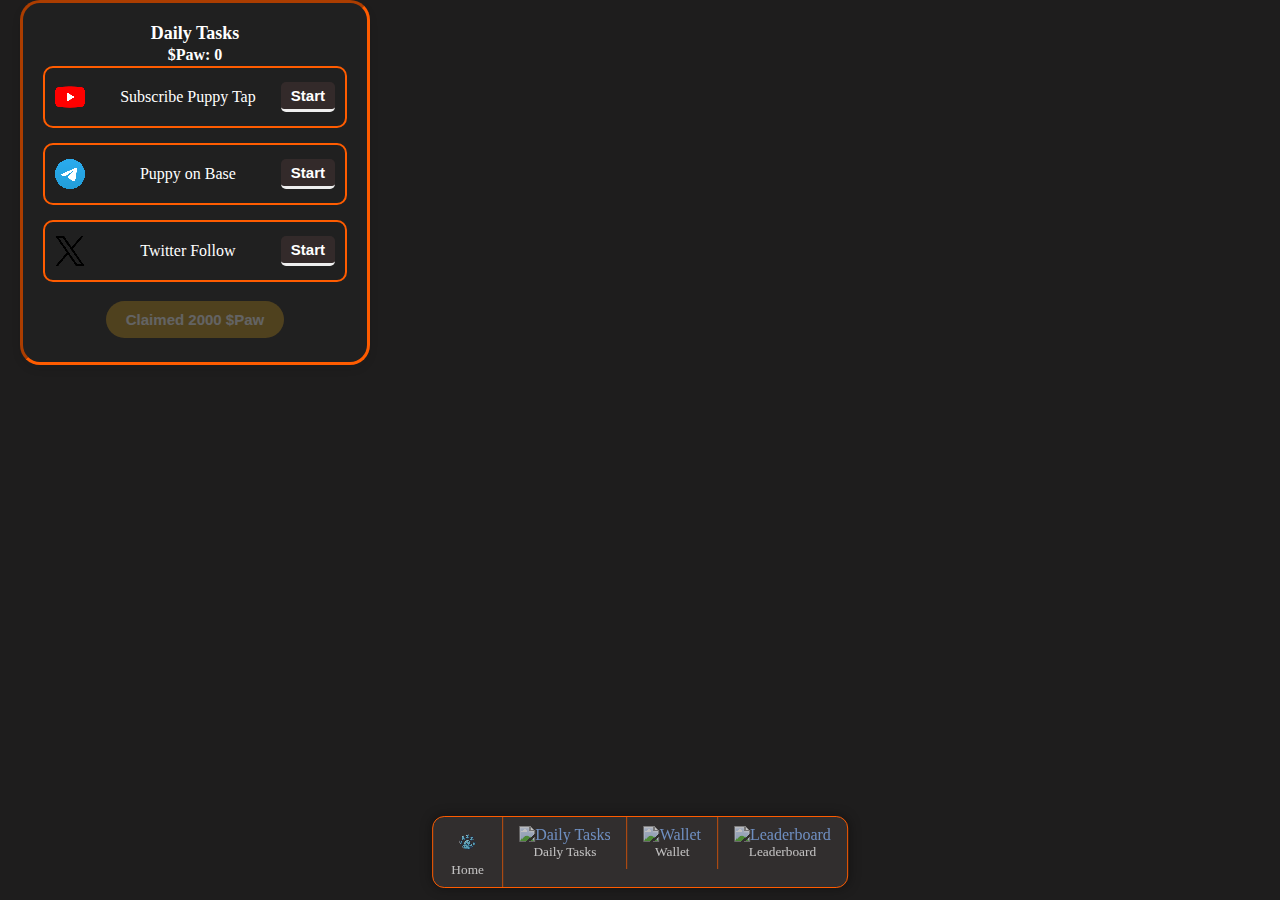
==== daily_tasks.html @ 28fc5067 "added pages" ====
<!DOCTYPE html>
<html lang="en">
<head>
    <meta charset="UTF-8">
    <meta http-equiv="X-UA-Compatible" content="IE=edge">
    <meta name="viewport" content="width=device-width, initial-scale=1.0">
    <title>Daily Tasks</title>
    <link rel="stylesheet" type="text/css" href="puppy_clicker.css">
    <link rel="stylesheet" type="text/css" href="themes.css">
</head>
<body>
    <!-- Game navigation -->
    <nav id="game_nav" class="flex">
        <a href="index.html#home">
            <figure>
                <img src="./assets/icons/pixel_puppy_white.png" alt="Play" class="invert_alt">
                <figcaption>Home</figcaption>
            </figure>
        </a>
        <a href="daily_tasks.html">
            <figure>
                <img src="./assets/icons/tasks.png" alt="Daily Tasks" class="invert_alt">
                <figcaption>Daily Tasks</figcaption>
            </figure>
        </a>
        <a href="wallet.html">
            <figure>
                <img src="./assets/icons/wallet.png" alt="Wallet" class="invert_alt">
                <figcaption>Wallet</figcaption>
            </figure>
        </a>
        <a href="leaderboard.html">
            <figure>
                <img src="./assets/icons/leaderboard.png" alt="Leaderboard" class="invert_alt">
                <figcaption>Leaderboard</figcaption>
            </figure>
        </a>
    </nav>

    <!-- Daily Tasks Section -->
    <section id="daily-tasks">
        <div class="dialog">
            <div class="dialog-header">Daily Tasks</div>
            <div class="reward-balance">$Paw: <span id="reward-balance">0</span></div>
            <div class="task" id="task-yt-sub">
                <img src="./assets/youtube.png" alt="YouTube">
                <span>Subscribe Puppy Tap</span>
                <button onclick="startTask('task-yt-sub', 'https://www.youtube.com/@PuppyTapOnBase')">Start</button>
            </div>
            <div class="task" id="task-telegram">
                <img src="./assets/telegram.png" alt="Telegram">
                <span>Puppy on Base </span>
                <button onclick="startTask('task-telegram', 'https://t.me/PuppyTapAnnouncements')">Start</button>
            </div>
            <div class="task" id="task-twitter">
                <img src="./assets/twitter.png" alt="Twitter">
                <span>Twitter Follow</span>
                <button onclick="startTask('task-twitter', 'https://x.com/Puppy_On_Base')">Start</button>
            </div>
            <button id="claim-reward" disabled onclick="claimReward()">Claimed 2000 $Paw</button>
        </div>
    </section>
</body>
</html>
---- puppy_clicker.css ----
/* Google fonts */
@import url('https://fonts.googleapis.com/css2?family=Anton&display=swap');
@import url('https://fonts.googleapis.com/css2?family=Rowdies&family=Ubuntu+Mono:wght@400;700&display=swap');

/* @font-face kit by Fonts2u (https://fonts2u.com) */
/* From https://fonts2u.com/minecraft-regular.font */
@font-face {
    font-family: "Minecraft Regular";
    src: url("./assets/fonts/1_Minecraft-Regular.eot?") format("eot"),
         url("./assets/fonts/1_Minecraft-Regular.woff") format("woff"),
         url("./assets/fonts/1_Minecraft-Regular.ttf") format("truetype"),
         url("./assets/fonts/1_Minecraft-Regular.svg#Minecraft-Regular") format("svg");
    font-weight: normal;
    font-style: normal;
}

/* Variables */
:root {
    /* Text */
    --text: rgb(255, 255, 255);
    --secondary-text: #c4c4c4;
    --text-inverted: black;
    --link: rgb(137, 184, 255);

    /* Font */
    --font: Cambria, Cochin, Georgia, Times, 'Times New Roman', serif;
    --font-click: 'Anton', Impact, Haettenschweiler, 'Arial Narrow Bold', sans-serif;
    --font-button: Arial, Helvetica, sans-serif;
    --font-x: 'Gill Sans', 'Gill Sans MT', Calibri, 'Trebuchet MS', sans-serif;

    /* Button */
    --button-color:     rgb(255, 105, 0);
    --button-bg:        transparent;

    /* Backgrounds */
    --bg:               #1e1d1d;
    --bg-lighter:       #312e2e;
    --bg-popup:         #353535;
    --bg-darker:        #1f1d1d;
    --border-color:     #ff5c00;
    /* --main-shop-hover:  #222020; */
    
    /* Semi-transparent */
    --classic-tooltip-bg:rgba(0, 0, 0, 0.8);
    --locked-bg:         rgba(0, 0, 0, 0.15);
    --backdrop-color:    rgba(0, 0, 0, 0.5);

    /* Tri-pane colors */
    --alt-bg:           #4e3f34;
    --alt-bg-darker:    #42362d;
    --alt-bg-darkest:   #352a22;
    --alt-bg-lighter:   #635145;

    /* Misc */
    --progress-light:   lightgreen;
    --progress-dark:    rgb(75, 192, 75);
    --gray:             gray;
    --color-cash:       goldenrod;
    --generic-blue:     #518ed4;
    --golden-puppy:    #fae100;
    --warning-red:      rgb(255, 65, 65);

    /* --one: #cd72da;
    --two: #fffd89;
    --three: white;
    --four: white; */
}

/* Scrollbar */
::-webkit-scrollbar {
	width: 16px;
}
::-webkit-scrollbar-track {
	border-radius: 10px;
	background-color: var(--bg);
}
::-webkit-scrollbar-thumb {
	border-radius: 10px;
	background-color: var(--border-color);
    /* Fake margins from https://stackoverflow.com/a/45420691/11039898 */
    box-shadow: inset 0 0 10px 10px var(--border-color);
    border: 3px solid var(--bg);
}

/* Universal */
* {box-sizing: border-box;}
body {
    font-family: var(--font);
    background-color: var(--bg);
    color: var(--text);
    

    margin: 0;
    padding: 0;
}

p {margin: 0;}
a {color: var(--link);}
a:hover {filter: brightness(120%);}
h2, h3 { margin: 0; }
h4 { margin: 10px 0 0 0; }
hr {
    border: none;
    height: 1px;
    background-color: var(--border-color);
}
img {
    user-select: none;
    -webkit-user-select: none;
    -webkit-user-drag: none;

    touch-action: manipulation;
    image-rendering: pixelated;
    object-fit: cover;
}

/* Shorthand classes */
.flex {display: flex;}
.flex_1 {flex: 1;}
.justify_center {justify-content: center;}
.half_width {width: 50% !important;}
.full_width {width: 100% !important;}
.overflow_hidden {overflow: hidden !important;}
.center { text-align: center; }
.bold { font-weight: bold; }
.unbold { font-weight: unset; }
.underline { text-decoration: underline !important; }
.bright_200 { filter: brightness(200%); }
.no_border { border: none !important; }
.render_pixelated { image-rendering: pixelated !important; }
.opacity0 {opacity: 0 !important;}
.position_absolute { position: absolute !important; }
.position_unset { position: unset !important; }
.transition_none { transition: none !important; }
.pointer {cursor: pointer;}

.anchor_offset {
    display: block;
    position: relative;
    top: -96px;
    visibility: hidden;
}

/* Hide/unhide */
.hidden { visibility: hidden !important; }
.visible { visibility: visible !important; }
.remove {
    visibility: hidden !important;
    position: absolute !important;
    overflow: hidden !important;
    pointer-events: none !important;
    transform: translateY(-100%) !important;
}
.remove:not(.unremove) .achieve_grid .achievement_item { opacity: 0; }
.unremove {
    visibility: inherit !important;
    position: unset !important;
    overflow: hidden !important;
    transform: none !important;
    pointer-events: initial !important;
}

/* Show menus */
#overlay.show_dialog #dialog,
#overlay.show_theme #theme_menu,
#overlay.show_cosmetic #cosmetic_menu,
#overlay.show_prestige #prestige_menu,
/* #overlay.show_inventory #inventory_menu, */
#overlay.show_tips #tips_menu,
#overlay.show_keybinds #keybinds_menu,
#overlay.show_credits #credits
{ display: unset !important; }

/* Container */
#container {
    justify-content: center;
    flex-wrap: wrap;
    margin-top: 80px;
    min-height: 738px;
}

/* Input */
button {
    font-family: var(--font-button);
    background-color: var(--button-bg);
    color: var(--button-color);
    border: 2px solid var(--button-color);
    margin: 4px 0;

    font-weight: bold;
    font-size: 14pt;
    padding: 6px 12px;
    border-radius: 3px;
    cursor: pointer;

    transition-property: transform, background-color, color;
    transition-duration: 0.25s;

    vertical-align: middle;
    outline: none;
}
button:hover,
button:focus-visible {
    color: var(--text-inverted);
    background-color: var(--button-color);

    transform: translateY(-1px);
    box-shadow: 0 8px 16px rgba(0, 0, 0, 0.3);
}
button[disabled] {
    opacity: 0.3;
    cursor: not-allowed;
}
button[disabled]:hover,
button:focus-visible[disabled] {
    background-color: var(--button-bg);
    transform: none;
}
button:focus-visible[disabled] { outline: 1px solid -webkit-focus-ring-color; }

/* Button icon */
.button_icon {
    transform: translateY(2px);
    width: 15px;
    display: inline-block;
    image-rendering: unset;
}
button:hover:not(.tab) .button_icon:not(.invert),
button:focus-visible:not(.tab) .button_icon:not(.invert) { filter: invert() !important; }
button[disabled]:hover img { filter: none !important; }

/* Button colors */
.button_gold { --button-color: var(--golden-puppy); }
.button_red { --button-color: var(--warning-red); }
.button_orange { --button-color: orangered; }
.button_red:hover,
.button_red:focus-visible,
.button_orange:hover,
.button_orange:focus-visible { color: var(--text); }

/* Inputs */
input:not(input[type='checkbox']),
select {
    padding: 6px 10px;
    border-radius: 30px;
    border: none;
    font-size: 11pt;

    width: 100%;
    max-width: 240px;
}
select { cursor: pointer; }
textarea { border-radius: 4px; }

/* Fancy toggle */
/* fancy toggle goes here */
.link_styling {
    text-decoration: none;
    cursor: pointer;
}
.link_styling:hover {
    text-decoration: underline;
    color: var(--text);
}
.stat_collapse { margin-left: 22px; }
details[open] { margin-bottom: 12px; }
summary {
    cursor: pointer;
    padding: 4px;
    margin-left: -22px;
}
summary:hover { background-color: var(--border-color); }
.popup_box {
    background: var(--bg-popup);
    border: 1px solid var(--border-color);
    box-shadow: 2px 2px 12px rgba(0, 0, 0, 0.5);

    padding: 20px;
    border-radius: 12px;

    position: absolute;
    top: 50%;
    left: 50%;
    transform: translate(-50%, -50%);

    display: none;
}

/* Text Colors */
.secondary_text { color: var(--secondary-text); }
.white {color: var(--text) !important;}
.golden {color: var(--golden-puppy) !important;}
.color_red {color: var(--warning-red) !important;}
.color_cash { color: var(--color-cash); }

/* Background Colors (Toasts Usually) */
.background_error { border-color: var(--warning-red) !important; }
.background_white {
    background: white !important;
    border: 4px solid rgb(92, 92, 92) !important;
    color: black;
}
.background_red   { background: var(--warning-red) !important; }
.background_orange{ background: rgb(184, 94, 20) !important;     }
.background_gold {
    background: rgb(197, 145, 15) !important;
    border: 2px solid var(--golden-puppy) !important;
}
.background_green { background: rgb(113, 153, 80) !important; }
.background_cyan  { background: rgb(64, 111, 114) !important; }
.background_blue  { background: rgb(53, 72, 136) !important; }
.background_purple{ background: rgb(87, 61, 117) !important; }
.background_brown, .background_dirt { background: rgb(78, 63, 52) !important; }
/* Special Backgrounds */
.background_dirt { background-image: url(./assets/Dirt-Background.jpg) !important; }
.background_rgb {
    background: black !important;
    background: linear-gradient(110deg, rgba(190,0,0,1) 0%, rgba(144,70,0,1) 15%, rgba(149,145,0,1) 30%, rgba(18,149,0,1) 45%, rgba(0,132,140,1) 60%, rgba(0,17,139,1) 75%, rgba(70,0,124,1) 87%, rgba(140,35,124,1) 100%) !important;
}
.background_red,
.background_orange,
.background_green,
.background_cyan,
.background_blue,
.background_purple { border: 2px solid white !important; }

/* Always on top elements */
#bonusVisualArea,
#mouse_confetti {
    position: absolute;
    min-height: 100vh; width: 100%;
    top: 0; right: 0; left: 0;
    z-index: 300 !important;
    pointer-events: none !important;
    overflow: hidden;
}
.small_confetti {
    background-color: var(--text);
    position: absolute;
    transition: transform 200ms ease-out;
    pointer-events: none !important;
}
/* Animated tools */
#mouse_confetti img  {
    position: absolute;
    width: 45px;
    height: 45px;
    transition-property: transform, height, width;
    transition-duration: 0.5s;
    transition-timing-function: ease;
} 

/* Screenshake */
.screen_shake {
    animation: screen_shake 0.8s infinite ease;
    overflow-x: hidden;
}
.screen_shake .status_bar { transform: translateY(-80px); }
@keyframes screen_shake {
    0%   {transform: translate(0px, 0px);    }
    1%   {transform: translate(14px, 1px) ;  }
    10%  {transform: translate(-8px, -2px);  }
    20%  {transform: translate(9px, 4px);    }
    30%  {transform: translate(-4px, -5px) ; }
    40%  {transform: translate(6px, -2px);   }
    50%  {transform: translate(-6px, 1px);   }
    60%  {transform: translate(4px, 7px) ;   }
    70%  {transform: translate(-2px, -2px);  }
    80%  {transform: translate(3px, 4px);    }
    100% {transform: translate(0px, 0px);    }
}


/* Dialog Popup */
#overlay {
    height: 100vh;
    width: 100%;
    position: fixed;
    top: 0;
    left: 0;
    z-index: 200;
    visibility: hidden;
    backdrop-filter: blur(30px) saturate(20%);
}
#backdrop {
    height: 100vh;
    width: 100%;
    background: var(--backdrop-color);
    backdrop-filter: blur(30px);
    -webkit-backdrop-filter: blur(30px);
    z-index: 190;
}
#dialog { width: 420px; }
.dialog_animate { animation: dialog 0.25s ease-out; }
@keyframes dialog { from {transform: translate(-50%, calc(-50% + 20px));} }
#dialog button { width: 49%; }
#dialog h2, #dialog p {
    margin: 0;
    padding: 0;
    margin-bottom: 10px;
}
/* Daily task customize */
.dialog {
    background-color: #202020;
    border-radius: 20px;
    box-shadow: 0 4px 8px rgba(19, 18, 18, 0.1);
    max-width: 350px;
    padding: 20px;
    text-align: center;
    margin-left: 20px;
    margin-bottom: 5px;
    border-color: #ff5c00;
    border-style: inset;
  }
  
  .dialog-header {
    font-size: 18px;
    font-weight: bold;
    margin-bottom: 0px;
  }
  
  .task {
    display: flex;
    align-items: center;
    justify-content: space-between;
    margin-bottom: 15px;
    padding: 10px;
    border: 2px solid #ff5c00;
    border-radius: 10px;
  }
  
  .task img {
    width: 30px;
    height: 30px;
    margin-right: 10px;
  }
  
  .task button {
    background-color: #332a2a;
    color: #fff;
    border: none;
    border-radius: 5px;
    border-block-end-style: inset;
    font-size: 15px;
    padding: 5px 10px;
    cursor: pointer;
    transition: background-color 0.3s ease;
  }
  
  .task button:disabled {
    background-color: #cf8e16;
    cursor: not-allowed;
  }
  
  .task button.claim {
    background-color: #0c5b1f;
  }
  
  .reward-balance {
    margin-top: 2px;
    margin-bottom: 2px;
    font-size: 16px;
    font-weight: bold;
  }
  
  #claim-reward {
    background-color: #28a745;
    font-size: 15px;
    color: #fff;
    border: none;
    border-radius: 20px;
    padding: 10px 20px;
    cursor: pointer;
    transition: background-color 0.3s ease;
  }
  
  #claim-reward:disabled {
    background-color: #bd8d1c;
    cursor: not-allowed;
  }
  
/* Toasts */
#toast_container {
    margin-bottom: 0px;
    padding-top: 20px;
    padding-left: 2px;
    max-height: 100vh;

    position: fixed;
    z-index: 300;
    bottom: 0; right: 0;

    display: flex;
    flex-direction: column-reverse;
    overflow: auto;
}
.toast, #toasts_clear {
    background: var(--bg-popup);
    border: 1px solid var(--gray);
    box-shadow: 0px 4px 12px rgba(0, 0, 0, 0.5);

    width: 300px;
    min-width: fit-content;
    max-height: 400px;
    margin: 0 16px 8px auto;
    padding: 10px 16px;
    border-radius: 8px;

    position: relative;
    word-break: break-word;
    animation: toast 0.4s;
    pointer-events: initial;
}
#toasts_clear {
    cursor: pointer;
    padding: 6px 24px;
    width: 112px;
    margin-left: auto;
    border-radius: 100px;

    visibility: hidden;
    transition: filter 0.1s;
}
#toasts_clear:hover {
    filter: brightness(125%);
    text-decoration: underline;
}
.toast_out {
    animation: toast_out 0.25s forwards !important;
    pointer-events: none;
}
@keyframes toast { from {transform: translateY(20px); opacity: 0;} }
@keyframes toast_out { to {transform: translateY(-20px); opacity: 0;} }

/* Toast button */
.toast button { width: 100%; }
.main_bg_color { background-color: var(--bg); }
.toast_close {
    font-family: var(--font-x);
    padding: 10px;
    margin: 4px 4px 0 0;
    position: absolute;
    top: 0; right: 0;
    cursor: pointer;
    z-index: 10;
}
.toast_close:hover {
    color: var(--text);
    text-shadow: 0px 2px 5px rgba(255, 255, 255, 0.5);
}
.dialog_close {
    font-size: 24pt;
    position: static;
    margin: 0;
    padding: 0;
    width: 48px;
    padding-left: 14px;
    border-left: 1px solid var(--bg-darker);

}
.dialog_close:hover { filter: brightness(125%); }
.toast h3, .toast p {
    margin: 0;
    padding: 0;
    margin-bottom: 4px;
}

/* Achievement toast */
.toast.achievement_item {
    width: 300px;
    padding: 0;
    padding-right: 24px; 
    border-color: goldenrod;
    border-radius: 10px !important;
    margin-bottom: 16px;
}
.toast.achievement_item h3 {
    font-size: 16pt !important;
    padding-top: 2px;
}
.toast.achievement_item .rewards_list { width: 100%; }
.toast.achievement_item .reward:not(:last-of-type) { border-bottom: 1px solid var(--alt-bg-darkest); }

/* Theme/cosmetic switcher tab bar */
.switcher_bar {
    position: absolute;
    top: 0; left: 0;
    width: 100%;
}
.switcher_bar .tab {
    margin: 0;
    width: calc(50% - 24px);
    border-radius: 0;
    border: none;
    padding: 12px;
}
.switcher_bar .tab:hover {
    background-color: initial;
    color: var(--text);
    filter: brightness(125%);
}
.switcher_bar .tab:not(.activetab) {
    background-color: var(--bg);
    color: var(--gray);
}

/* Fancy Theme Switcher */
.fancy_switcher {
    width: 655px;
    max-width: 100%;
    height: 95%;
    overflow: hidden;

    padding: 0;
    padding-top: 48px;
    z-index: 200;
}
.fancy_list {
    overflow: auto;
    height: 100%;
    max-height: 77vh;
    padding: 8px 24px 24px;
}
h1.theme_menu_title {
    margin-top: 40px;
    margin-bottom: 10px;
    padding-left: 24px;
}
p.theme_menu_title {
    margin-bottom: 12px;
    padding-left: 24px;
}
.theme_preview {
    height: 80px;
    width: 80px;
    padding: 10px;
    image-rendering: pixelated;
}
.fancy_switcher h1 { margin: 4px 0 10px 0; }
.theme_item h3 {
    margin: 0;
    margin-top: 16px;
    padding-bottom: 4px;
}
.theme_item p { padding-bottom: 10px; }
.theme_menu p { margin: 0; }
.theme_item {
    border: 1px solid transparent;
    width: 100%;
    border-radius: 10px;
    background-color: var(--bg-darker);
    margin-bottom: 10px;
    padding-right: 84px; /* Leave room for checkbox */

    position: relative;
    cursor: pointer;
    transition: background-color 0.1s ease;
}
.theme_selected {
    outline: 2px solid var(--generic-blue);
    background-color: var(--bg);
}

/* Tooltips */
.tooltip_area:hover,
.tooltip_area:focus,
.tooltip_area:focus-visible,
.tooltip_area:focus-within { z-index: 3; }

.theme_item:hover,
.theme_item:focus,
.theme_item:focus-within,
.shop_item:hover,
.shop_item:focus,
.shop_item:focus-within,
.tooltip_area:hover .shop_item,
.tooltip_area:focus .shop_item,
.tooltip_area:focus-within .shop_item,
.shop_nav_item:hover,
.shop_nav_item:focus-visible {
    filter: brightness(110%);
    outline: 2px solid white;
    z-index: 3;
}
.theme_item:active, .tooltip_area:active .shop_item {
    filter: brightness(80%);
    outline: 2px solid white;
}

#themes_list .theme_preview { border-radius: 24px; }
.theme_checkbox {
    width: 60px;
    height: 60px;
    border: 2px solid var(--border-color);
    
    position: absolute;
    top: 50%;
    right: 16px;
    transform: translateY(-50%);
}
.theme_checkmark {
    width: 60px;
    height: 60px;
    padding: 10px;
}
body:not(.theme_light) .theme_checkmark { filter: invert(); }
#cosmetics_list { padding-bottom: 100px; }
#cosmetics_list details { box-shadow: inset 0 -4px 4px -4px var(--classic-tooltip-bg); }

/* Cosmetics Grid */
.cosmetics_grid {
    display: flex;
    flex-wrap: wrap;
}
/* dumb way to hide bundle checkmarks */
#bundle_cosmetics .theme_checkbox { visibility: hidden; }
.cosmetics_grid .theme_item {
    width: 80px;
    height: 80px;
    margin-right: 4px;
    display: unset;
    padding: 0; 
}
/* Checkbox */
.cosmetics_grid .theme_item .theme_checkbox {
    position: absolute;
    right: -8px;
    transform: translateY(-5px) scale(0.5, 0.5);
    background-color: var(--bg-darker);
}
.cosmetics_grid .theme_item.achievement_locked .theme_checkbox { visibility: hidden; }
/* Grid description */
.cosmetics_grid .theme_item .description {
    background-color: var(--classic-tooltip-bg);
    backdrop-filter: blur(10px);
    -webkit-backdrop-filter: blur(10px);
    border: 1px solid var(--border-color);
    opacity: 0;

    position: absolute;
    left: -3px;
    top: 105%;
    min-width: 280px;
    padding: 12px 16px;

    transition: opacity 0.2s;
    pointer-events: none;
    visibility: hidden;
}
.cosmetics_grid .theme_item.desc_fit .description { left: unset; right: -3px; }
.cosmetics_grid .theme_item .description h3 { margin-top: 0; margin-bottom: 2px; }

/* Hover */
.cosmetics_grid .theme_item:hover .description {
    visibility: visible;
    opacity: 1;
}


/* Keybinds */
#keybinds_menu {
    width: 800px;
    height: 95%;
    max-height: 800px;
    padding: 24px;
    overflow: auto;
}
#key_reset {
    position: absolute;
    top: 28px;
    right: 64px;
}
.generic_close {
    font-size: 24pt;
    top: 12px;
    right: 12px;
}
.key_column { margin-right: 16px; }
.key_column:last-of-type { margin-right: 0; }

/* Cosmetic category */
.fancy_switcher summary {
    transform: translateX(20px);
    padding-bottom: 8px;
    font-size: 14pt;
    font-weight: bolder;
}
.fancy_switcher details:not([open]) summary { color: var(--secondary-text); }

/* Number Popup */
.clickvisual {
    --text-outline: black;
    font-size: 24pt;
    font-family: var(--font-click);
    color: white;
    text-shadow: -1px -1px 0 var(--text-outline), 1px -1px 0 var(--text-outline), -1px 1px 0 var(--text-outline), 1px 1px 0 var(--text-outline);

    transform: translateX(-50%);
    position: absolute;
    z-index: 49;
    top: 0;
    left: 0;

    animation: clickBonus 1.25s linear forwards;
}
@keyframes clickBonus {
    0%   { transform: translateY(-20px) translateX(-60%); }
    10%  { opacity: 1; }
    100% { opacity: 0; transform: translateY(-90px) translateX(-60%); }
}
.clickvisual_falling {
    font-size: 28pt;
    z-index: 100;
    animation: anim_falling_popup 1.25s linear, clickBonus 1.25s linear forwards;
    filter: drop-shadow(0px 0px 4px rgb(255, 234, 190)) drop-shadow(0px 0px 8px black);
}
.clickvisual_cash {
    font-size: 28pt;
    z-index: 101;
    color: var(--color-cash);
    filter: drop-shadow(0px 0px 8px black);
}
.clickvisual_boost {
    /* --text-outline: rgb(47, 15, 78); */
    font-size: 18pt;
    filter: drop-shadow(0px 0px 10px rgba(196, 185, 255, 0.8)) drop-shadow(0px 0px 8px black);
}
@keyframes anim_falling_popup {
    0% { color: rgb(255, 255, 255); }
    20% { color: rgb(120, 127, 141); }
    40% { color: rgb(255, 255, 255); }
    100% { color: rgb(120, 127, 141); }
}

/* Hardmode */
.clickvisual_negative {
    color: var(--warning-red) !important;
    animation: clickBonusNegative 1.25s linear forwards;
}
@keyframes clickBonusNegative {
    0% { transform: translateY(-20px) translateX(-60%); }
    10% { opacity: 1; }
    100% { opacity: 0; transform: translateY(30px) translateX(-60%); }
}

/* Falling puppys */
.falling_puppy {
    width: 64px;
    height: 64px;
    padding: 12px 10px;
    box-sizing: unset;

    position: absolute;
    top: -72px;
    z-index: 98;

    filter: drop-shadow(8px 8px 4px rgba(0, 0, 0, 0.5));
    cursor: pointer;
    user-select: none;
    -webkit-user-select: none;
    -webkit-touch-callout: none;
    animation: falling_puppy 2.5s ease-in forwards;
}
@keyframes falling_puppy { to {transform: translateY(790px)} }
.falling_puppy.mirror:not(.falling_boost) {
    animation: falling_puppy_mirror 2.5s ease-in forwards;
    filter: drop-shadow(-8px 8px 4px rgba(0, 0, 0, 0.5)) !important;
}
@keyframes falling_puppy_mirror {
    0% { transform: scaleX(-1); }
    100% { transform: scaleX(-1) translateY(790px); }
}
.falling_boost {
    animation: falling_puppy 6s cubic-bezier(0.7, 0.8, 0.1, 0.2) forwards;
}


/* Status Bar */
.status_bar {
    width: 100%;
    position: fixed;
    top: 0;
    z-index: 99 !important;
    pointer-events: none;
}
.status_bar * { pointer-events: all; }
#main_icon {
    height: 32px;
    width: 32px;
    position: absolute;
    transform: translate(-38px, -6px);
}
.basic_info {
    background-color: var(--bg-lighter);
    border-bottom: 1px solid var(--border-color);

    width: 100%;
    padding: 8px 20px;
    padding-right: 50px;
    padding-left: 50px;

    position: relative;
    z-index: 99;
    user-select: none;
    -webkit-user-select: none;
    -webkit-user-drag: none;
}

/* Game Nav */
body.hide_nav #game_nav { display: none; }
#game_nav {
    position: fixed;
    bottom: 12px;
    left: 50%;
    transform: translateX(-50%);
    z-index: 99;

    background-color: var(--bg-lighter);
    border: 1px solid var(--border-color);
    border-radius: 12px;
    box-shadow: 0 0 12px rgba(0, 0, 0, 0.4);

    text-align: center;
    justify-content: center;
}
#game_nav > a { text-decoration: none; }
#game_nav > a > figure {
    min-width: 70px !important;
    padding: 1px 4px 5px;
    margin: 0;
    opacity: 0.7;
    cursor: pointer;
}
#game_nav > a > figure:hover { opacity: 1; background-color: var(--bg-lighter); }
#game_nav > a:not(a:last-of-type) > figure { border-right: 1px solid var(--border-color); }
#game_nav > a > figure > img {
    box-sizing: unset;
    width: 32px;
    height: 32px;
    padding: 8px 12px 2px;
}
#game_nav > a > figure > figcaption { margin-bottom: 4px; margin-top: -2px; color: var(--text); font-size: 10pt; }

/* Hover info */
.question_mark {
    color: var(--gray);
    font-weight: bolder;
    font-size: 10pt;
    cursor: help;
    padding: 6px;
    position: inherit;
}

/* Dropdown */
#info_dropdown {
    cursor: pointer;
    padding: 10px 12px 0 12px;
    height: 100%;
    border-left: 1px solid var(--border-color);

    position: absolute;
    top: 0;
    right: 0;
}
#info_dropdown:hover,
#info_dropdown:active,
#info_dropdown:focus { background-color: var(--border-color); }
#info_dropdown:focus { pointer-events: none; }
#info_dropdown svg { max-height: 36px; }
#info_dropdown .flex .menu_item { width: 119px; }
.hover_menu {
    position: absolute;
    z-index: -1;
    top: calc(100% - 1px);
    right: 0;

    background-color: var(--bg-lighter);
    border: 1px solid var(--border-color);
    border-top: none;

    min-width: 240px;

    transition-property: transform, opacity;
    transition-duration: 0.2s;
    transition-timing-function: ease;

    pointer-events: none;
    transform: translateY(-20px);
    opacity: 0;
}
.hover_menu * { pointer-events: none; }
/*#info_dropdown:hover .hover_menu,
#info_dropdown:active .hover_menu,*/
#info_dropdown:focus .hover_menu,
.hover_menu:hover,
.hover_menu:active,
.hover_menu:focus,
.hover_menu:focus-within {
    pointer-events: all;
    transform: translateY(0px);
    opacity: 1;
}
#info_dropdown:focus .hover_menu *,
.hover_menu:hover *,
.hover_menu:active *,
.hover_menu:focus *,
.hover_menu:focus-within * {
    pointer-events: all;
}
.menu_item {
    padding: 8px 12px 8px 36px;
    position: relative;
    text-align: left;
}
.hover_menu { box-shadow: 0px 12px 12px rgba(0, 0, 0, 0.2); }
.hover_menu a { text-decoration: none; }
.menu_item:hover {background-color: var(--border-color);}
.dropdown_img {
    image-rendering: unset;
    position: absolute;
    left: 9px;
    top: 9px;
    opacity: 0.6;
    width: 18px;
}
.menu_item:hover .dropdown_img { opacity: 1; }

.right_img {
    left: unset;
    right: 8px;
    width: 14px;
    height: 14px;
    margin-top: 3px;
}
.invert {filter: invert();}
.invert_alt { filter: none; }

.status_progress_bar {
    width: 100%;
    max-width: 400px;

    background-color: var(--bg-lighter);
    padding: 10px;
    border: 1px solid var(--border-color);
    border-top: none;
    border-radius: 0 0 10px 10px;

    margin: 0 auto;
    position: relative;
    z-index: 98;

    visibility: hidden;
}
.status_tidbit_in {
    visibility: visible !important;
    animation: main_progress_bar 0.25s forwards ease-out;
}
@keyframes main_progress_bar {
    0% { transform: translateY(-100%); }
    100% { transform: translateY(0%); }
}
.main_progress_image {
    position: absolute;
    left: 4px;
    top: 4px;
    width: 24px;
}
.status_progress {
    height: 10px;
    width: calc(100% - 24px);
    margin-left: auto;
    background-color: var(--bg-darker);
    border-radius: 10px;
    overflow: hidden;
}
#Tip { margin-left: auto; /* white-space: pre; */ }

/* Main */

/* Mini stats */
.mini_stats {
    color: var(--secondary-text);
    padding: 0 24px 12px;
    position: relative;
}
/* .mini_stats .row { justify-content: center; } */
.mini_stats p { text-align: center; }
.mini_stats .mini_item {
    width: 100%;
    min-height: 29px;
    padding: 4px 8px;
    margin-bottom: 6px;
    border: 1px solid transparent;
    border-radius: 6px;

    background-color: var(--bg-lighter);
    box-shadow: 0px 4px 12px rgb(0 0 0 / 20%);
    transition-property: color, border-color;
    transition-duration: 0.1s;
}
.mini_stats .mini_item:hover {
    color: var(--text);
    border-color: var(--border-color);
}
.mini_stats .mini_item:not(:last-child) { margin-right: 6px; }
.mini_stats .mini_item img {
    opacity: 0.8;
    vertical-align: text-bottom;
    margin-right: 5px;
    width: 16px;
    height: 16px;
}
.mini_stats .mini_item:hover img { opacity: 1; }
.mini_stats .mini_item .mini_number {
    color: var(--text);
    float: right;
}
.mini_stats .puppy_Count {
    color: var(--text);
    font-size: 20pt;
    text-align: center;
}

/* Left section */
#game_section {
    max-width: 388px;
    margin-right: 20px;
    box-shadow: 2px 2px 12px rgba(0, 0, 0, 0.3) inset;
    border-radius: 24px;
    height: fit-content;

    position: relative;
    overflow: hidden;
    background-color: var(--bg-darker);
}
.flash_cash { animation: flash_cash 2s ease-in; }
@keyframes flash_cash {
    from {
        color: var(--color-cash);
        border-color: var(--color-cash);
        filter: drop-shadow(0 0 2px var(--color-cash));
    }
}
.flash_white { animation: flash_white 4s ease-in; }
@keyframes flash_white {
    from { 
        color: white;
        border-color: white;
        filter: drop-shadow(0 0 2px white);
    }
}

/* puppy here is where you can change the clicker image size*/
#main_puppy {
    object-fit: contain;
    width: 382px;
    height: 240px;
    margin: bottom 20px;
    cursor: pointer;
    filter: drop-shadow(12px 12px 5px rgba(0, 0, 0, 0.3));
    image-rendering: unset;
    user-select: none;
    -webkit-user-select: none;
    -webkit-touch-callout: none;
    touch-action: none;

    /* Click animation */
    transition-property: transform, filter;
    transition-duration: 0.1s;
    transition-timing-function: linear;
}
#main_puppy:active {
    transform: scale(0.96,0.96);
    filter: drop-shadow(4px 4px 2px rgba(0, 0, 0, 0.3))
            brightness(85%)
            saturate(100%);
}

/* Lower game section */
.home_lower {
    position: relative;
}
.game_panel {
    position: absolute;
    inset: 9px;
    top: 0;
    z-index: 1;

    padding: 12px 24px;
    background-color: var(--bg-lighter);
    border: 1px solid var(--border-color);
    border-radius: 17px;
    box-shadow: 2px 2px 9px rgba(0, 0, 0, 0.35);

    animation: game_panel 0.5s cubic-bezier(0.645, 0.045, 0.355, 1) forwards;
}
@keyframes game_panel {
    from {
        transform: translateY(16px);
        filter: brightness(50%) opacity(0);
    }
}
.game_panel .toast_close {
    font-weight: 900;
}

/* Main buttons */
.main_buttons { justify-content: center; }
.main_button_item {
    width: 43px;
    height: 43px;
    padding: 0;
}
.main_button_item:not(:last-of-type) {
    margin-right: 8px;
}
.main_button_img {
    width: 26px;
    height: 26px;
    transform: translateY(1px);
    transition: filter 0.25s ;
}
.main_button_item:hover .main_button_img { filter: invert(); }

/* Glowing button */
.main_button_item.glowing {
    box-shadow: 0 0 8px rgba(255, 249, 169, 0.05);
    animation: glowing 3s infinite alternate linear;
}
.main_button_item.glowing img {
    animation: bobbing 2s infinite alternate ease-in;
}
@keyframes bobbing {
    from { transform: translateY(-1px); }
    to   { transform: translateY(2px); }
}
/* Prestige */
#prestige-section {
    padding-bottom: 20px;
    visibility: hidden;

    justify-content: center;
}
.characterbox.glowing {
    filter: drop-shadow(0 0 4px rgba(255, 229, 145, 0.6));
}


/* Right section */
.character_column p {
    max-width: 356px;
}

/* Characters */
.box {
    background: var(--bg-lighter);
    border: 3px solid var(--bg-lighter);
    box-shadow: 0px 4px 8px rgba(0, 0, 0, 0.3);
    border-radius: 10px;

    width: 362px;
    max-width: 100%;
    margin: 0px;
    margin-bottom: 7px;
    margin-right: 10px;
    margin-left: 20px;

    position: relative;
    z-index: 5;

    outline: transparent;
    transition-property: box-shadow, border, background-color, outline;
    transition-duration: 0.15s;

    transform: perspective(800px);
}
.character_name { color: var(--text); }
.characterbox:hover .character_name { text-decoration: underline; }
.characterbox.char_anim:not(.show_info) { animation: char_unlock 0.5s ease; }
@keyframes char_unlock {
    from {
        opacity: 0;
        transform: translateY(-10px) rotateX(490deg);
    }
}
.bottom {
    padding-top: 2px;
    background: var(--bg);
    border-end-start-radius: 10px;
    border-end-end-radius: 10px;
}

/* Powers */
#powers_container {
    font-size: 12pt;
    user-select: none;
    -webkit-user-select: none;
}
#powers_container:hover {
    z-index: 11;
}
#boosts {
    flex-wrap: wrap;
}
.power_item {
    background-color: var(--bg);
    box-shadow: 0 0 12px rgb(0 0 0 / 30%) inset;
    text-align: center;
    width: max-content;

    padding: 4px 8px;
    border-radius: 8px;

    display: inline-block;
}
.power_item:hover,
.power_item:focus-visible {
    box-shadow: none;
    z-index: 1;
}
.power_item:not(#multibuy) { padding-left: 32px; }
.power_item:not(:last-of-type) { margin-right: 5px; }
.power_item img {
    width: 24px;
    height: 24px;
    position: absolute;
    transform: translate(-28px, -3px);

    cursor: pointer;
}
.power_item .shop_tooltip {
    width: max-content;
    text-align: left;
}
.power_item img:hover,
.power_item img:focus-visible {
    content: url('./assets/icons/close_x.png');
}
.boost_multiplier {
    padding-right: 7px;
    margin-right: 2px;
    border-right: 1px solid var(--border-color);
}
#multibuy { min-width: 54px; }
#powers_container .mb_vr {
    padding-right: 5px;
    margin-right: 5px;
    border-right: 1px solid var(--bg-darker);
}

/* Character bio */
.characterbox:hover,
.characterbox:focus-visible,
.characterbox.show_info {
    outline: 1px solid #4b4747;
    z-index: 11;
}
.characterbox.show_info {
    position: fixed;
    top: 50%;
    left: 50%;
    transform: translate(-362px, -50%);
    z-index: 201;
}
.characterbox.show_info .shop_bottom:not(#charles_shop) {
    height: 560px;
    max-height: calc(100vh - 100px);
}
.characterbox .char_info {
    width: 100%;
    max-width: 362px;
    height: fit-content;
    min-height: 100%;
    
    padding: 12px 24px;
    border: 1px solid var(--border-color);
    border-left: none;
    border-radius: 0 5px 5px 0;

    position: absolute;
    left: calc(100% + 0px);
    opacity: 1;
    transition: opacity 0.2s ease;
}
.characterbox:not(.show_info) .char_info {
    visibility: hidden;  opacity: 0;
    left: 0;             top: 0;
    width: 0;            height: 0;
}
.characterbox .char_info button {
    width: calc(100% - 48px);
    position: absolute;
    bottom: 12px;
}
.char_mini_button {
    width: 16px;
    filter: invert() opacity(80%);
    cursor: pointer;

    opacity: 0.5;

    position: absolute;
    transition: opacity 0.05s ease;
}
.char_custom_button {
    top: 4px;
    right: 30px;
}
.char_info_button {
    top: 4px;
    right: 8px;
    transform-origin: center;
    transition:  opacity, transform 0.15s ease;
}
.char_mini_button:hover,
.characterbox.show_info .char_mini_button {
    opacity: 1;
}
.characterbox:hover .char_mini_button,
.characterbox:focus-within .char_mini_button,
#game_section:hover .char_mini_button {
    opacity: 1;
}

/* Character info */
.characterdesc {
    color: var(--secondary-text);
    margin-left: 4px;
}
.characterimg {
    height: 64px;
    width: 64px;
    image-rendering: pixelated;
    border-top-left-radius: 9px;

    cursor: pointer;
}
/* Tools/upgrades */
.tool { position: relative; }
.tool .tool_count {
    position: absolute;
    bottom: 0; right: 0;
}

.levelupimg, .toolicon {
    transition-property: transform, filter;
    transition-duration: 0.25s;
    cursor: pointer;
    z-index: 1;
}
.levelupimg {
    margin-bottom: -6px;
    width: 40px;
    height: 40px;
    cursor: pointer;
}
.toolicon {
    height: 32px;
    width: auto;
}
.toolicon:hover:not(.no_craft),
.levelupimg:hover {
    transform: scale(1.2, 1.2);
    filter: brightness(150%);
}
.toolicon:active:not(.no_craft),
.levelupimg:active {
    transform: scale(0.9, 0.9);
    filter: brightness(70%);
}
.toolnumber {
    --tool-border: var(--text-inverted);

    color: var(--text);
    display: inline-block;
    position: absolute;
    z-index: 1;
    transform: translateX(17px) translateY(20px);

    font-size: 10pt;
    text-shadow: 0 0 4px var(--tool-border),
                 1px 1px 0 var(--tool-border),
                 -1px 1px 0 var(--tool-border),
                 1px -1px 0 var(--tool-border),
                 -1px -1px 0 var(--tool-border);
    pointer-events: none;
}
.toolnumber.toolfull {
    color: var(--secondary-text);
    opacity: 0.8;
}

/* Lock character */
.char_locked {
    visibility: hidden;
    pointer-events: none;
    position: absolute;
}

/* body:not(.c_bill) .bill_related, */
body:not(.c_belle) .belle_related,
body:not(.c_greg) .greg_related,
body:not(.c_charles) .charles_related,
body:not(.c_carl) .carl_related,
body:not(.c_jared) .jared_related,
body:not(.t_mp3) .music_related/*,
body:not(.gp) #golden_puppy_count*/ {
    display: none;
}

/* Make cosmetics menu appear to be locked */
.cosmetic_padlock { opacity: 0.4; }
body:not(.c_carl) .cosmetic_related { color: var(--gray); border-color: var(--gray); background-color: var(--locked-bg); }
body:not(.c_carl) .cosmetic_related .dropdown_img:not(.cosmetic_padlock),
body:not(.c_carl) .cosmetic_related .button_icon:not(.cosmetic_padlock) { display: none; }
body:not(.c_carl) .cosmetic_related .new_indicator { display: none; }
body.c_carl .cosmetic_padlock { display: none; }
body:not(.c_carl) .char_custom_button {
    content: url(./assets/icons/padlock.svg);
    opacity: 0.5 !important;
}

/* Greg */
.Greg .toolicon {
    height: 48px;
    width: 48px;
    margin-bottom: 20px;
    margin-right: -1px;
}
.Greg .toolnumber {
    font-size: 13pt;
    transform: translateX(28px) translateY(26px);
}
#greg_crafting_info {
    box-shadow: inset 0 0 8px rgba(0, 0, 0, 0.4);
    border-radius: 7px;
    position: absolute;
    top: 105px;
    left: 3px;
    width: 44px;
    height: 26px;
}
#greg_crafting_info.inactive .greg_spinny {
    visibility: hidden;
}
#greg_crafting_info.inactive #greg_progress_image {
    transform: translateX(8px);
    filter: brightness(0%);
    opacity: 0.4;
}
#greg_progress_image {
    width: 20px;
    transform: translateX(-1px);
}
.greg_spinny {
    width: 16px;
    transform: translate(24px, 6px);
    image-rendering: unset;
    animation: inf_rotate 2.5s linear infinite;
}
@keyframes inf_rotate {
    0% { transform: translate(24px, 6px) rotate(0deg); }
    100% { transform: translate(24px, 6px) rotate(360deg); }
}
.Greg .tool_price {
    font-size: 0.9rem;
    position: absolute;
    transform: translateY(44px);
    width: 45px;
    text-align: center;
}
.Greg .levelupimg { margin-bottom: 25px; }
#Greg_Bar {
    width: 100%;
    height: 10px;
    border-radius: 0 0 10px 10px;
    overflow: hidden;
}
.progress {
    transition-property: width;
    transition-duration: 100ms;
    transition-timing-function: linear;

    float: right;
    width: 100%;
    max-width: 100%;
    height: 10px;

    background-color: var(--bg-darker);
}
.pbar {
    background: var(--progress-light);
    background-repeat: repeat-x;
    background: repeating-linear-gradient(
        45deg,
        var(--progress-light),
        var(--progress-light) 24px,
        var(--progress-dark) 24px,
        var(--progress-dark) 48px
        );
    background-position: top;
    animation: progress_animate 12s infinite linear;
}
@keyframes progress_animate {
    to { background-position-x: 300px; }
}


/* Charles, Carl, Jared */
.Charles .shop_item {
    padding-bottom: 1px;
    padding-top: 1px;
    padding-left: 3px;
}
.Charles .shop_item .shop_value { top: 5px; }
.shop_bottom {
    padding: 5px;
    min-height: 58px;
    max-height: 220px;
    overflow-y: auto;
}
.Charles .shop_bottom {
    min-height: 220px;
}

/* Shop navigation */
.shop_nav {
    display: flex;
    margin-top: 8px;
}
.shop_nav_item {
    padding: 2px 16px;
    background-color: var(--bg-lighter);
    cursor: pointer;
    border-radius: 5px;
}
.shop_nav p {
    padding: 2px 8px 0;
}
.char_button {
    height: 32px;
    padding: 6px 0;
    margin-top: 6px;
}

/* Character shops */
.shop_item {
    padding: 5px;
    border-radius: 5px;
    background: var(--bg-lighter);
    margin-bottom: 8px;

    transition: background-color, filter 0.5s;
    cursor: pointer;
    user-select: none;
    -webkit-user-select: none;
    -webkit-user-drag: none;
    touch-action: manipulation;

    position: relative;
    z-index: 1;
    display: flex;
}
.shop_item.shop_out {
    animation: shop_out 0.17s ease forwards;
    overflow: hidden;
    z-index: 0;
    pointer-events: none;
}
@keyframes shop_out {
    to {
        margin-top: -29px;
        margin-bottom: -29px;
        opacity: 0;
        transform: scale(0.8, 0.8);
    }
}
.shop_item .info { margin-top: 4px; }
.tooltip_area { position: relative; }
.shop_tooltip { visibility: hidden; top: 100%; }
*[data-tooltip]:not(.blackedout)::after { content: attr(data-tooltip); }
.shop_tooltip,
*[data-tooltip]::after {
    position: absolute;
    z-index: 5;
    left: 0;
    width: 100%;

    color: var(--text);
    background-color: var(--bg-lighter);
    box-shadow: 0 4px 16px rgba(0, 0, 0, 0.3);
    border: 1px solid var(--gray);
    border-radius: 4px;
    padding: 4px 6px;

    visibility: hidden;
    pointer-events: none;
}
*[data-tooltip]:hover::after { visibility: visible; }
.Greg *[data-tooltip]:after {
    top: 100%;
    left: 50%;
    transform: translateX(-50%);
    width: max-content;
}
.mini_item:after { margin-left: 24px; margin-top: 30px; width: 84% !important; }
button:after {
    font-weight: normal;
    top: 115%;
    left: 50% !important;
    transform: translateX(-50%);
    width: 120px !important;
}
.tooltip_area:hover .shop_tooltip,
.tooltip_area:focus .shop_tooltip,
.tooltip_area:focus-within .shop_tooltip,
.tooltip_area:focus-visible .shop_tooltip {
    visibility: visible;
}
.shop_tooltip b { color: var(--text); }

.shop_item:last-of-type { margin-bottom: 0; }
.shop_img {
    width: 48px;
    height: 48px;
    margin-right: 8px;
    object-fit: cover;
}
.shop_price {
    position: absolute;
    right: 8px;
    bottom: 8px;
}
.shop_value {
    position: absolute;
    right: 8px;
    top: 8px;
}

/* Can't afford */
.tooltip_area .shop_item.cant_afford,
.shop_item.cant_afford {
    filter: brightness(50%) contrast(90%);
    background-color: var(--bg-darker);
    cursor: default;
}
.shop_item.cant_afford img { filter: saturate(30%); }
/* Completed */
.shop_item.complete {
    filter: brightness(85%);
}
/* Shop segments */
.darker_bg_color {
    background-color: var(--bg-darker);
}
.segment_bar {
    display: flex;
    height: 10px;
    width: 180px;
    border-radius: 4px;
    overflow: hidden;
    margin-top: 8px;
}
.segment {
    flex: 1;
    border-right: 1px solid var(--bg-lighter);
}
.segment:last-of-type { border: none; }
.segment.filled { background-color: var(--progress-dark); }

.new_indicator {
    font-size: 9pt;
    background-color: var(--text);
    color: var(--text-inverted);
    border-radius: 100px;
    padding: 2px 8px;
    box-shadow: 0 2px 6px rgba(0, 0, 0, 0.4);
    width: fit-content;
    display: inline-block;

    animation: new_indicator_anim 0.25s cubic-bezier(0.075, 0.82, 0.165, 1);
}
.tab .new_indicator {
    margin-left: 8px;
    opacity: 0.8;
}
@keyframes new_indicator_anim {
    0% {
        /* width: 1px; */
        opacity: 0;
        transform: translateX(16px) scale(0.8, 0.8);
    }
    100% {
        /* width: unset; */
        opacity: 1;
    }
}
#more_chars_tooltip {
    width: 372px;
    max-width: 100%;
    margin-bottom: 12px;
}


/* Grayed out/Blacked out/Glowing effects */
.grayedout img, img.grayedout { filter: brightness(40%) saturate(50%); }
.blackedout img, img.blackedout { filter: contrast(0%) brightness(0%) opacity(30%); }

.grayedout .levelupimg,
.grayedout .toolicon,
.grayedout.levelupimg,
.grayedout.toolicon,
.blackedout .levelupimg,
.blackedout .toolicon,
.blackedout.levelupimg,
.blackedout.toolicon{ cursor: unset; }

.grayedout .levelupimg:hover,
.grayedout .toolicon:hover,
.grayedout.levelupimg:hover,
.grayedout.toolicon:hover,
.grayedout .levelupimg:active,
.grayedout .toolicon:active,
.grayedout.levelupimg:active,
.grayedout.toolicon:active {
    transform: none;
    filter: brightness(40%) saturate(50%);
}

.blackedout .levelupimg:hover,
.blackedout .toolicon:hover,
.blackedout.levelupimg:hover,
.blackedout.toolicon:hover,
.blackedout .levelupimg:active,
.blackedout .toolicon:active,
.blackedout.levelupimg:active,
.blackedout.toolicon:active {
    transform: none;
    filter: contrast(0%) brightness(20%);
}

.toolicon.glowing {
    animation: glowing 2s infinite alternate linear;
    cursor: pointer;
}
@keyframes glowing {
    from { filter: drop-shadow(0px 0px 5px rgb(255, 235, 120, 0.4)); }
    to { filter: drop-shadow(0px 0px 5px rgb(255, 255, 207)) brightness(115%); }
}
.toolicon.glowing:hover {
    transform: scale(1.2, 1.2);
    filter: brightness(150%);
}
.toolicon.glowing:active {
    transform: scale(0.9, 0.9);
    filter: brightness(70%);
}

.tool .tool_price { color: var(--text); }
.tool.grayedout .tool_price { color: var(--secondary-text); }
.tool.blackedout .tool_price { color: var(--gray); }



/* Notifications section */
#tripane {
    background-color: var(--alt-bg);
    box-shadow: 0px 2px 20px rgba(0, 0, 0, 0.3);
    border-radius: 16px 16px 0 0;
    
    width: 100%;
    min-width: 270px;
    max-width: 1150px;
    min-height: 85vh;
    padding: 0;
    margin: 24px auto 0;
    position: relative;
}
#tripane h1 { margin-bottom: 8px; }
#tripane hr { background-color: var(--alt-bg-darkest); }
#tripane #tab_bar {
    margin: 0 auto;
    background-color: var(--alt-bg);
    border-radius: 16px 16px 0 0;
    /* padding: 1px solid transparent; */

    position: sticky;
    z-index: 3;
    top: 36px;
}
#tripane #tab_bar .tab {
    width: 100%;
    height: 2.3em;
    cursor: pointer;
    background-color: var(--alt-bg-darkest);
    border: none;
    border-radius: 0;
    margin-top: 0;
    margin-bottom: 0;

    position: relative;
}
#tripane #tab_bar .tab:nth-of-type(2n) {
    border-left: 1px solid var(--alt-bg-darker);
    border-right: 1px solid var(--alt-bg-darker);
}
.tab:hover {
    transform: translateY(-2px);
    box-shadow: none;
    color: unset;
}
#tripane #tab_bar .activetab {
    background-color: var(--alt-bg);
    color: var(--text);
    border: none;
    border-bottom: none;
    z-index: 1;
}
.inactivetab:hover { filter: brightness(120%) }
#tripane #tab_bar .tab img {opacity: 0.6; transition: opacity 0.1s;}
#tripane #tab_bar .activetab img {opacity: 1;}
.tab:hover img {opacity: 1 !important;}

#tripane #tab_bar .tab:first-of-type { border-radius: 16px 0 0 0; }
#tripane #tab_bar .tab:nth-of-type(3) {  border-radius: 0 16px 0 0; }
.popup_box .tab:hover { transform: none; }

/* Info panel */
.panel {
    position: absolute;
    min-height: 85vh;
    height: min-content;
    width: 100%;
}
.panel, footer {
    padding: 0px 24px 64px;
}

/* Filter dropdown */
.panel_select {
    position: absolute;
    top: 64px; right: 24px;
    width: 200px;
}

.achievement_item {
    width: 100%;
    margin-bottom: 8px;
    box-shadow: /*0 2px 10px rgba(0, 0, 0, 0.3),*/ 0 0 16px rgba(0, 0, 0, 0.45) inset;
    background-color: var(--alt-bg-darkest);

    border-radius: 20px;
    position: relative;
}
.achievement_item:hover { z-index: 2; }
.achievement_item:target { animation: target_outline 10s ease-out; }
@keyframes target_outline {
    0% { outline: 4px solid var(--generic-blue); }
    80% { outline: 4px solid var(--generic-blue); }
    100% { outline: 4px solid transparent; }
}
.style_challenge {
    border: 2px solid rgb(177, 44, 44) !important;
    background-color: rgb(85, 43, 43) !important;
}
.style_endgame {
    border: 2px solid white !important;
    background: rgb(94, 94, 94);
    background: linear-gradient(
        110deg,
        rgb(94, 94, 94) 50%,
        rgba(189, 189, 189, 0.664) 53%,
        rgb(114, 114, 114) 56%,
        rgb(94, 94, 94) 60%
    );
    background-attachment: local;
    background-size: 120%;

    animation: shine 4s infinite;
}
.style_shine {
    background-attachment: local;
    background-size: 130% !important;
    background: linear-gradient(
        110deg,
        var(--alt-bg-darkest) 50%,
        #a39287 53%,
        var(--alt-bg) 56%,
        var(--alt-bg-darkest) 60%
    );
    animation: shine 4s infinite;
}
@keyframes shine {
    0%   { background-position-x: -800px; }
    50%  { background-position-x:  500px; }
    100% { background-position-x:  500px; }
}
.style_secret {
    border: 2px solid purple !important;
    background-color: rgb(61, 49, 61) !important;
}




/* Achievement details */
.achievement_item .achievement_img {
    height: 50px;
    width: 50px;

    margin-right: 16px;
    
    border-radius: 16px;

    transition: 0.25s cubic-bezier(0.075, 0.82, 0.165, 1);
    transition-property: transform, margin, border-radius;
}
.compact:not(.achieve_grid) {
    display: flex;
    flex-wrap: wrap;
}
.compact:not(.achieve_grid) .achievement_item {
    width: calc(50% - 8px);
    margin-right: 8px;
}
.compact:not(.achieve_grid) .achievement_item .achievement_img,
.toast.achievement_item .achievement_img {
    height: 32px;
    width: 32px;
    border-radius: 8px;
    margin-right: 8px;
}
.compact:not(.achieve_grid) .achievement_item p.secondary_text,
.compact:not(.achieve_grid) .achievement_item .rewards_list {
    visibility: hidden;
    position: absolute;
}
.achievement_locked img {
    opacity: 0.7;
    filter: saturate(0%);
}
.achievement_item:not(.achievement_locked):not(.toast) .achievement_img:hover {
    transform: scale(2.2, 2.2) translateX(10px);
    box-shadow: 2px 2px 12px rgba(0, 0, 0, 0.5);
    margin-right: 64px;
    border-radius: 4px;
}
.achievement_details {
    padding: 7px;
    border-radius: 16px;

    position: relative;
    z-index: 1;
}
.achievement_details.has_reward {border-radius: 16px 16px 0 0;}

.achievement_details h2 {
    margin: 6px 0 8px 0;
    font-size: 20pt;
}
.achievement_details h2,
.toast.achievement_item .achievement_details h2  {
    margin: 0;
    font-size: 18pt;
}
.compact:not(.achieve_grid) .achievement_details h2,
.toast.achievement_item .achievement_details h2  {
    margin: 0;
    font-size: 18pt;
}

.achieve_pages {
    position: absolute;
    float: right;
    top: 12px;
    right: 16px;
}
.achievement_item h4 { margin: 0; }
.rewards_list {
    background-color: var(--locked-bg);
    display: flex;
    border-radius: 0 0 16px 16px;
}
.reward {
    padding: 8px 10px;
    border-right: 1px solid var(--alt-bg-darkest);
    flex: 1;
}
.reward:last-of-type { border: none; }
.reward.rcash h4 { transform: translateY(8px); }
.achievement_item .reward_img {
    height: 36px;
    width: 36px;
    margin-right: 10px;
    border-radius: 4px;
}

/* Still locked */
.achievement_locked { filter: brightness(70%); }


/* Achievement GRID view */
.achieve_grid {
    display: flex;
    flex-wrap: wrap;
    justify-content: center;
}
.achieve_grid .achievement_item {
    width: 64px;
    height: 64px;
    margin-right: 4px;
}
.achieve_grid .achievement_item .reward {
    display: none;
}
.achieve_grid .achievement_img:hover {
    transform: none !important;
    margin-right: 16px !important;
}
.achieve_grid .achievement_item .achievement_details {
    position: absolute !important;
    width: max-content;
    max-width: 400px;
    padding: 5px;
    top: 0;
    background-color: var(--classic-tooltip-bg);
    border: 2px solid var(--gray);
    /* backdrop-filter: blur(4px); */
}
.achieve_grid .achievement_item .achievement_details h2 {
    padding-right: 72px;
}
.achieve_grid .achievement_item .achievement_details,
.achieve_grid .rewards_list,
.achieve_grid .reward {
    visibility: hidden !important;
    pointer-events: none;
}
.achieve_grid .achievement_item .achievement_details .achievement_img,
.achieve_grid .achievement_item .rewards_list {
    visibility: visible !important;
}
/* Unhide details */
.achieve_grid .achievement_item:hover .achievement_details {
    visibility: visible !important;
}

/* Description adjust */
.achieve_grid .achievement_item.desc_fit .achievement_details {
    right: -100%;
    margin-right: 64px;
    flex-direction: row-reverse;
}
.achieve_grid .achievement_item.desc_fit .achievement_details .achievement_img {
    margin-right: 0;
    margin-left: 16px;
}
.achieve_grid .achievement_item.desc_fit .achievement_details .achieve_pages {
    margin-right: 48px;
}







/* Statistics */
#statistics {
    width: 100%;
    max-width: 550px;
}
#statistics p,
#statistics summary {
    background-color: var(--alt-bg-darker);
    color: var(--secondary-text);
    margin-bottom: 1px;

    height: 24px;
    font-style: italic;
    padding-right: 8px;
    padding: 2px 10px;
    /* border-radius: 6px; */
}
#statistics summary:hover { filter: brightness(125%); }
#statistics b {
    color: var(--text);
    font-style: normal;
    float: right;
}
#statistics h3 {
    border-bottom: 1px solid var(--alt-bg-darkest);
    padding-bottom: 4px;
    padding-top: 24px;
    margin: 0;
}
#statistics .stats_icon {
    /* box-sizing: content-box;
    transform: scale(1.5, 1.5) translateY(1px);
    padding: 0 4px; */
    display: none;
}

/* Settings */
#options_container {
    width: 100%;
    max-width: 550px;
}
#options_container h6 {
    font-size: 15pt;
    margin: 16px 0 7px;
    padding-bottom: 4px;
    border-bottom: 1px solid var(--alt-bg-darkest);
}
#options_container section {
    margin: 6px 0;
}
#options_container .option {
    width: 100%;
    padding: 6px 12px;

    background-color: var(--alt-bg-darker);
    border: 1px solid var(--alt-bg-darker);
    border-bottom: 1px solid var(--alt-bg);
}
#options_container label:first-of-type .option {
    border-top-left-radius: 10px;
    border-top-right-radius: 10px;
}
#options_container label:last-of-type .option {
    border-bottom-left-radius: 10px;
    border-bottom-right-radius: 10px;
    border-bottom: none;
}

#options_container .option input[type="checkbox"],
#options_container .option[role="button"]:not(body:not(.c_carl) .cosmetic_related) { cursor: pointer; }
#options_container .option[role="button"]:not(body:not(.c_carl) .cosmetic_related):hover { box-shadow: inset 0 0 24px rgba(0, 0, 0, 0.3); border-color: var(--alt-bg-darkest); }

#options_container .option img { vertical-align: text-top; object-fit: contain; margin-right: 6px; height: 18px; width: 18px; }
#options_container .option img.ra { opacity: 0.6; margin: 0 2px 0 0; }
#options_container .option:hover img.ra { opacity: 1; }
#options_container .option input[type="checkbox"] { width: 16px; height: 16px; }
#options_container .option input.discreet { transform: translateY(-10px) }
#options_container .option img.ra,
#options_container .option input[type="checkbox"],
#options_container .option input.discreet { float: right; }
#options_container .option input[type="range"] { margin: 6px 12px 0 26px; max-width: 100%; }
#options_container p { margin-left: 26px; }


input.discreet, input.discreet[disabled] {
    font-family: var(--font);
    font-size: 12pt;
    background-color: transparent;
    color: var(--text);
    opacity: 1;
    width: 100% !important;
    max-width: 36px !important;
    transition: 0.1s padding ease;
}
input.discreet:focus {
    padding-left: 4px !important;
    border-radius: 6px;
    box-shadow: 0 2px 12px rgba(0, 0, 0, 0.3);
    outline: none;
}

/* Character input */
.characterbox input.discreet {
    padding: 0;
    border-radius: 0 !important;
}
input.discreet:focus,
.characterbox input.discreet:not(input[disabled]):hover {
    background-color: var(--bg);
}

/* Tripane input */
#tripane input.discreet {
    background-color: var(--alt-bg-darkest);
    color: var(--secondary-text);
    margin-left: 6px;
    max-width: 72px !important;
}
#tripane input.discreet:hover {
    background-color: var(--alt-bg-darkest);
    color: var(--text);
}
#tripane input.discreet:focus {
    background-color: var(--text);
    color: var(--text-inverted);
}


/* HTML Slider */
.slider {
    /* -webkit-appearance: none;
    appearance: none; */
    /* width: 10%; */
    height: 2px;
    outline: none;
    -webkit-transition: .2s;
    transition: background-color .2s;

    margin-top: 6px;
}
.slider:focus-visible {
    outline: -webkit-focus-ring-color auto 1px;
}
.slider::-webkit-slider-thumb {
    /* -webkit-appearance: none;
    appearance: none; */
    /* width: 4px;
    height: 4px; */
    /* transform: scale(2.3, 2.3); */
    border-radius: 50%;
    background: white;
    cursor: pointer;

    box-shadow: 0 1px 6px rgba(0, 0, 0, 0.5);
}
.slider::-moz-range-thumb {
    width: 25px;
    height: 25px;
    background: white;
    cursor: pointer;
}

/* Keybinds Menu */
.key_header {
    border-bottom: 1px solid var(--border-color);
    padding-bottom: 2px;
    margin-bottom: 6px;
}
.keybind_item { padding-bottom: 12px; }
.edit_keybind {
    background-color: var(--border-color);
    border-color: var(--gray);
    width: 100%;
    text-align: left;
    transition-property: border-color, background-color, color;
}
.edit_keybind:hover {
    background-color: var(--border-color);
    color: unset;
    border-color: var(--text);
}
.edit_keybind:focus {
    background-color: var(--text);
    color: var(--text-inverted);
    border-color: var(--generic-blue);
}
.edit_keybind[disabled],
.edit_keybind[disabled]:hover,
.edit_keybind[disabled]:focus {
    border-color: var(--border-color);
    transform: none;
    color: var(--gray);
    cursor: not-allowed;
    box-shadow: none;
    filter: brightness(80%);
}

/* Fancy Prestige menu */
#prestige_menu,
#tips_menu {
    padding: 24px;
}
#prestige_menu {
    width: 100%;
    max-width: 480px;
    height: auto;
    max-height: 95%;
    overflow-y: auto;
}
.prestige_item {
    color: var(--secondary-text);

    padding: 6px;
    border-radius: 16px;
    margin-bottom: 8px;
}
.prestige_item img {
    width: 56px;
    height: 56px;
    margin-right: 4px;
}
.prestige_number {
    color: var(--text);
    font-weight: bolder;

    margin: 0 6px 0 0;
    /* padding-top: 4px; */
    font-size: 20pt;
}

/* Inventory menu */
/* #inventory_menu {
    padding: 24px;
    width: 100%;
    height: 750px;
    max-width: 985px;

    background-color: var(--bg-popup);
}
#inventory {
    display: flex;
    flex-wrap: wrap;
    height: 560px;
    width: 100%;
    overflow: auto;
    border-radius: 16px;
}
.inventory_slot {
    width: 96px;
    height: 96px;
    border-radius: 16px;

    position: relative;

    margin: 0 6px 6px 0;
    cursor: pointer;
}
.inventory_slot img {
    width: 100%;
    height: 100%;
    padding: 12px;
}
.inventory_number {
    position: absolute;
    bottom: 5px;
    right: 5px;
}
.inventory_slot:hover {
    filter: brightness(110%);
}

#inventory_preview {
    border-left: 1px solid var(--border-color);
    width: 430px;
    padding: 0 16px;
}
.item_preview {
    width: 260px;
    height: 260px;
    border-radius: 24px;
    cursor: unset;
}
.item_preview img {
    padding: 24px;
} */

/* Footer */
footer { text-align: center; }
.footer_puppy {
    width: 100px;
    filter: drop-shadow(4px 4px 8px rgba(0, 0, 0, 0.3));
    transition-property: transform;
    transition-duration: 0.05s;
}
.footer_puppy:active { transform: scale(0.95, 0.95); }
.footer_bottom {
    background-color: var(--alt-bg-darker);
    margin-top: 24px;
    display: flex;
    box-shadow: 0 0 10px rgba(0, 0, 0, 0.3) inset;
    border-radius: 16px;
}
.footer_column {
    flex: 1;
    padding: 16px 24px;
}
footer .user_card div {
    /* background-color: var(--bg-lighter); */
    border-bottom: 1px solid var(--border-color);
    color: var(--text);

    padding: 8px 16px 8px 12px;
    margin-top: 4px;
    /* border-radius: 16px; */

    align-items: center;
    font-weight: bold;
}
footer .user_card:hover div { border-color: var(--text); }
footer .user_card img {
    width: 32px; height: 32px;
    border-radius: 50%;
    margin-right: 12px;
}
footer .user_card.footer_card div { width: 100%; max-width: 320px; margin: 0 auto; }
footer .footer_card img {
    border-radius: 0;
    width: 20px; height: 20px;
}
footer .user_card { text-decoration: none !important; }


/* Tips menu */
#tips_menu {
    width: 500px;
    height: 95%;
    max-height: 640px;
    overflow-y: auto;
}
#tips_list h3 {
    margin-bottom: 4px;
    padding-top: 24px;
}
#tips_list {
    margin-top: 12px;
}
.tip_item {
    border-bottom: 1px solid var(--bg-darker);
    border-radius: 6px;
    padding: 8px 0;
    padding-right: 24px;
    transition: padding 0.15s cubic-bezier(0.075, 0.82, 0.165, 1);
}
.tip_item.secondary_text .tip_number {
    color: var(--gray);
}
.tip_item.fun::before {
    content: "☻";
    font-size: 16pt;
    transform: translate(19px, -5px);
    float: right;
}
.tip_item.fun.secondary_text::before {
    opacity: 0.3;
}
.tip_number {
    font-weight: bold;
    padding-right: 10px;
    color: var(--text);
}

/* Credits */
#credits {
    width: 100%;
    height: 100vh;
    padding: 40vh 16px 120px;
    overflow-y: auto;

    z-index: 1000;
    position: absolute;
    top: 0;
    left: 50%;
    transform: translateX(-50%);

    white-space: pre-line;

    display: none;
}
#credits h1,
#credits h2,
#credits h3 {
    margin: 0;
}
#credits .credits_underline {
    border-bottom: 1px solid var(--border-color);
    max-width: 300px;
    padding-bottom: 12px;
    margin: 0 auto;
}
/* #credits.visible { opacity: 1; } */




/* Pinned Dev panel */
/* #devp .footer_bottom {
    position: fixed;
    z-index: 95;
    bottom: 0;
    left: 0;

    height: 400px;
    width: 410px;
    margin: 10px;
    overflow: auto;
    
    background-color: var(--bg-lighter);
    outline: 1px solid var(--alt-bg-lighter);
    box-shadow: 4px 4px 12px rgb(0,0,0,0.5);
    border-radius: 8px;
}
#devp.bottomright .footer_bottom {
    left: unset; right: 0;
} */




/* Media queries */
/* Minimum supported width: 362px */

/* 1300px - 2 character columns*/
@media only screen and (min-width: 1200px) {
    #character_section { display: flex; }
}

/* 848px - mobile layout*/
@media only screen and (max-width: 800px) {
    /* Overlays */
    .characterbox.show_info {
        top: 12px;
        transform: translateX(-50%);
        max-width: 100%;
    }
    .characterbox .char_info {
        max-width: 100%;
        max-height: 50vh;
        left: 0;
        bottom: 12px;
        top: 100%;
        border: 1px solid var(--border-color);
        border-top: none;
        border-radius: 0 0 5px 5px;
    }
    .characterbox.show_info .shop_bottom:not(#charles_shop) {
        height: 40vh;
        max-height: 40vh;
    }

    /* Status bar */
    .basic_info {
        flex-direction: column;
        text-align: center;
        padding-right: 38px;
        padding-left: 38px;
    }
    #info_dropdown {
        padding-top: 18px;
        vertical-align: middle;
    }
    #Tip { margin-left: unset; }

    /* Left */
    #main_puppy { max-width: 100%; margin: auto; }
    #container {
        flex-direction: column;
        align-items: center;
        max-width: 100%;
    }
    #game_section {
        /* width: 100%; */
        max-width: 100%;
        margin: 0 auto;
        box-shadow: none;
        border-radius: 0;
        background-color: transparent;
    }
    .mini_stats {
        padding-left: 6px; padding-right: 6px;
    }

    /* Right */
    #character_section { border: none; }

    /* Tripane */
    #tripane { margin-bottom: 80px; border-radius: 16px; }
    #tripane #tab_bar { top: 74px; }
    .rewards_list { display: block; }
    .reward {
        border-right: none;
        border-bottom: 1px solid var(--alt-bg-darkest);
    }
    .footer_bottom { flex-direction: column; }
}

/* 460px - mobile small*/
@media only screen and (max-width: 460px) {
    /* Overlay */
    #overlay { height: 100vh; }

    /* Tripane */
    #tripane .tab .button_icon { visibility: hidden; position: absolute; }
    .panel_select { width: 150px; }
    .achieve_grid .achievement_item .achievement_details {max-width: 55vw; }
    #keybinds_list { display: block; }
    .key_column { padding: 0; margin: 0; }
}

/* 400px - very small*/
@media only screen and (max-width: 400px) {
    #character_section { max-width: 100%; }
    .status_progress_bar { border-radius: 0; border-right: none; border-left: none; }
    #tripane .button_icon { visibility: hidden; position: absolute; }
}
---- themes.css ----
/* ---------------- Light theme ------------------- */
/* #region */
body.theme_light {
    /* Text */
    --text: black;
    --secondary-text: rgb(70, 70, 70);
    --text-inverted: white;

    /* Button */
    --button-color:     rgb(59, 59, 59);

    /* Backgrounds */
    --bg:               whitesmoke;
    --bg-lighter:       white;
    --bg-popup:         white;
    --bg-darker:        rgb(230, 230, 230);
    --border-color:     rgb(185, 185, 185);
    
    /* Semi-transparent */
    --classic-tooltip-bg:rgba(0, 0, 0, 0.8);
    --locked-bg:         rgba(0, 0, 0, 0.15);
    --backdrop-color:    rgba(0, 0, 0, 0.5);

    /* Tri-pane colors */
    --alt-bg:         white;
    --alt-bg-darker:  whitesmoke;
    --alt-bg-darkest: rgb(230, 230, 230);
    --alt-bg-lighter: white;
}

/* Icon */
body.theme_light .invert { filter: none; }
body.theme_light .invert_alt,
body.theme_light .button_icon:not(.invert),
body.theme_light .dropdown_img:not(.invert) { filter: invert(); }
/* Basic Info */
body.theme_light .basic_info { box-shadow: 0px 2px 8px rgba(0, 0, 0, 0.2); }
body.theme_light .main_button_img { filter: invert(); }
body.theme_light .characterbox:hover { box-shadow: 0px 6px 12px rgba(145, 98, 98, 0.4); }
body.theme_light .characterbox .bottom { box-shadow: 0px 1px 6px rgba(0, 0, 0, 0.2) inset; }
body.theme_light .char_mini_button { filter: opacity(70%) !important; }
body.theme_light .shop_item.cant_afford { filter: brightness(90%) contrast(90%); }
/* Tripane */
body.theme_light #options_container section { filter: drop-shadow(0 2px 6px rgba(0, 0, 0, 0.3)); }
/* #endregion */



/* OLED Dark theme */
/* #region */
body.theme_oled {
    /* Backgrounds */
    --bg:               black;
    --bg-lighter:       black;
    --bg-popup:         black;
    --bg-darker:        black;
    /* --border-color:     #4b4747; */
    
    /* Semi-transparent */
    --locked-bg:         rgb(24, 24, 24);
    --backdrop-color:    rgba(0, 0, 0, 0.5);

    /* Tri-pane colors */
    --alt-bg:           black;
    --alt-bg-darker:    black;
    --alt-bg-darkest:   black;
    --alt-bg-lighter:   rgb(24, 24, 24);
}
body.theme_oled * { box-shadow: none !important;}
body.theme_oled .blackedout { filter: contrast(0%) brightness(30%); }
/* Tri-pane */
body.theme_oled #tripane #tab_bar .tab,
body.theme_oled .switcher_bar .tab,
body.theme_oled .dialog_close {
    background-color: var(--alt-bg-lighter);
    color: var(--gray);
}
body.theme_oled #tripane #tab_bar .tab { border-bottom: 1px solid white; }
body.theme_oled #tripane #tab_bar .activetab,
body.theme_oled .switcher_bar .activetab {
    background-color: black;
    color: white;
    border-left: 1px solid var(--border-color); border-right: 1px solid var(--border-color);
}
body.theme_oled #tripane #tab_bar .activetab { border: 1px solid white; border-bottom: none;}
body.theme_oled #tripane #tab_bar .activetab,
body.theme_oled .panel,
body.theme_oled footer {
    border-left: 1px solid white;
    border-right: 1px solid white;
}
body.theme_oled:not(.c_carl) .cosmetic_related { background-color: var(--locked-bg); }
/* Borders */
body.theme_oled .box {
    border-color: var(--alt-bg-lighter);
}
body.theme_oled .mini_item,
body.theme_oled .achievement_item,
body.theme_oled .brown_darker_color,
body.theme_oled .prestige_item,
body.theme_oled .shop_item,
body.theme_oled .theme_item,
body.theme_oled .footer_bottom,
body.theme_oled #tripane input.discreet,
body.theme_oled .box input.discreet:focus { border: 1px solid var(--border-color); }
/* #endregion */



/* Classic theme */
/* #region */
body.theme_classic {
    /* Text */
    --text: white;
    --secondary-text: #c4c4c4;
    --text-inverted: black;
    --link: rgb(137, 184, 255);

    /* Font */
    --font: Cambria, Cochin, Georgia, Times, 'Times New Roman', serif;
    --font-click: 'Anton', Impact, Haettenschweiler, 'Arial Narrow Bold', sans-serif;
    --font-button: Arial, Helvetica, sans-serif;
    --font-x: 'Gill Sans', 'Gill Sans MT', Calibri, 'Trebuchet MS', sans-serif;

    /* Button */
    --button-color:     white;
    --button-bg:        transparent;

    /* Backgrounds */
    --bg:               #242222;
    --bg-lighter:       #242222;
    --bg-popup:         #353535;
    --bg-darker:        #1f1d1d;
    --border-color:     #4b4747;
    /* --main-shop-hover:  #222020; */
    
    /* Semi-transparent */
    --classic-tooltip-bg:rgba(0, 0, 0, 0.8);
    --locked-bg:         rgba(0, 0, 0, 0.15);
    --backdrop-color:    rgba(0, 0, 0, 0.5);

    /* Tri-pane colors */
    --alt-bg:           #4e3f34;
    --alt-bg-darker:    #42362d;
    --alt-bg-darkest:   #352a22;
    --alt-bg-lighter:   #635145;

    /* Misc */
    --progress-light:   lightgreen;
    --progress-dark:    rgb(94, 209, 94);
    --gray:             gray;
    --color-cash:       goldenrod;
    --generic-blue:     #518ed4;
    --golden-puppy:    #fae100;
    --warning-red:      rgb(255, 65, 65);
}
.theme_classic .popup_box,
.theme_classic .box,
.theme_classic .characterimg {
    border-radius: 0;
    box-shadow: none;
}
.theme_classic .basic_info {
    background-color: #4e3f34;
    background-image: url(./assets/Dirt-Background.jpg);
    padding-left: 20px;
}
.theme_classic #main_icon { visibility: hidden; }
.theme_classic .hover_menu { background-color: #4e3f34; }

.theme_classic #game_section {
    box-shadow: none;
    background-color: transparent;
}
.theme_classic #main_puppy { filter: none; }
.theme_classic #main_puppy:active { filter: none; }
.theme_classic .mini_stats > .row {
    display: unset;
}
.theme_classic .mini_stats > .row > .mini_item {
    min-height: unset;
    border: none;
    padding: 0;
    margin: 0;
    box-shadow: none;
    text-align: center;
}
.theme_classic .mini_stats > .row > .mini_item > img,
.theme_classic .mini_stats .color_cash { display: none; }
.theme_classic .mini_stats > .row > .mini_item > .mini_number {
    float: none;
    color: var(--secondary-text)
}
.theme_classic .mini_stats > .row > .mini_item > .mini_number::before { content: ": "; }
.theme_classic .mini_stats > .row > .mini_item#list_cpc > .mini_name { display: none; }
.theme_classic .mini_stats > .row > .mini_item#list_cpc::before { content: "puppys per click"; }
.theme_classic .mini_stats > .row > .mini_item#list_cps > .mini_name { display: none; }
.theme_classic .mini_stats > .row > .mini_item#list_cps::before { content: "puppys per second"; }
.theme_classic .mini_stats > .row > .mini_item#list_cpc::before,
.theme_classic .mini_stats > .row > .mini_item#list_cps::before {
    margin-right: -3px;
}

.theme_classic .box { border-color: rgb(29, 248, 0); }
.theme_classic .character_name {
    text-decoration: underline;
}
.theme_classic .shop_item {
    background-color: transparent;
}

.theme_classic #Greg_Bar {
    background-color: var(--gray);
    border-radius: 0;
}
.theme_classic .achievement_item {
    border: 1px solid goldenrod;
}
.theme_classic .brown_darker_color {
    background-color: transparent;
    box-shadow: none;
}
.theme_classic .popup_box {
    border-color: transparent;
}
/* Content replacement */
.theme_classic .levelupimg { content: url(./assets/icons/lvl_up_arrow_old.png); }
.theme_classic .tome_iwc   { content: url(./assets/items/old/tome_iwc.png); }
.theme_classic .tome_tools { content: url(./assets/items/old/tome_tools.png); }
.theme_classic .tome_dww   { content: url(./assets/items/old/tome_dww.png); }

.theme_classic #greg_crafting_info {
    visibility: hidden;
    transform: translateY(4px);
}
.theme_classic #greg_crafting_info::before {
    content: "Prices:";
    visibility: visible !important;
}
/* .theme_classic .text_upgrade_cost {
    visibility: hidden;
}
.theme_classic #bill_box .text_upgrade_cost::before {
    content: "Cost to upgrade Bill: ";
} */
/* #endregion */







/* Original/Classic-er theme */
/* #region */
.theme_original,
.theme_original button,
.theme_original #backdrop,
.theme_original .basic_info,
.theme_original .hover_menu,
.theme_original .shop_bottom {
    background-color: #291c11 !important;
    font-family: Impact, Haettenschweiler, 'Arial Narrow Bold', sans-serif;
}
.theme_original * {
    box-shadow: none !important;
    background-color: unset !important;
    border-color: transparent !important;
    border-radius: 0 !important;
    backdrop-filter: none !important;
}
.theme_original b,
.theme_original h1,
.theme_original h2,
.theme_original h3,
.theme_original button {
    letter-spacing: 0.03em;
}
.theme_original button:hover {
    color: white;
    filter: brightness(125%);
}
.theme_original button,
.theme_original input,
.theme_original textarea,
.theme_original .toast,
.theme_original .box,
.theme_original #powers_container,
.theme_original .tooltip,
.theme_original .shop_tooltip,
.theme_original .description,
.theme_original .achievement_item,
.theme_original .achievement_details,
.theme_original .theme_item,
.theme_original #info_dropdown:hover,
.theme_original #info_dropdown:focus,
.theme_original .menu_item:hover {
    background-color: #442f1e !important;
    color: white;
}
.theme_original .upgrade_cost {
    color: greenyellow;
}
.theme_original .upgrade_cost::before {
    content: "$";
}
.theme_original #main_puppy {
    content: url('./assets/theme/theme_original/puppy.png');
    filter: none;
    transition: none;
    padding: 0;
    margin: 0;
}
.theme_original #main_puppy:active {
    transform: scale(0.9, 0.9) !important;
}
.theme_original .segment {
    background-color: #160f09 !important;
}
.theme_original .segment.filled {
    background-color: greenyellow !important;
}
/* #endregion */







/* Grey theme */
body.theme_grey,
body.theme_red,
body.theme_green,
body.theme_blue {
    /* Backgrounds */
    --bg:               #242222;
    --bg-lighter:       #312e2e;
    --bg-popup:         #353535;
    --bg-darker:        #1f1d1d;
    --border-color:     #4b4747;

    /* Tri-pane colors */
    --alt-bg:           #312e2e;
    --alt-bg-darker:    #242222;
    --alt-bg-darkest:   #1f1d1d;
    /* --alt-bg-lighter:   #635145; */
}





/* Grey theme experiment */
/* body.theme_grey img {
    transition-property: filter, padding, border-radius;
    transition-duration: 0.25s;
    transition-timing-function: cubic-bezier(0.075, 0.82, 0.165, 1);
}
body.theme_grey .characterbox:not(.characterbox:hover) .levelupimg,
body.theme_grey .characterbox:not(.characterbox:hover) .segment.filled {
    filter: saturate(0) opacity(25%);
}
body.theme_grey .characterbox:not(.characterbox:hover)  .characterimg {
    filter: saturate(0) opacity(50%);
}
body.theme_grey .characterbox:not(.characterbox:hover) .shop_item img {
    filter: contrast(0) opacity(20%);
    padding: 6px;
    border-radius: 8px;
} */





/* Red theme */
/* #region */
.theme_red {
    background-color: rgb(112, 37, 37);
}
.theme_red .basic_info {
    background-color: #913535;
}
.theme_red #game_section {
    background-color: rgb(63, 20, 20);
}
.theme_red .box {
    background-color: rgb(145, 53, 53);
    border-color: rgb(145, 53, 53);
}
.theme_red .bottom {
    background-color: rgb(112, 37, 37);
}
.theme_red .shop_item {
    background-color: rgb(145, 53, 53);
}
.theme_red .darker_bg_color {
    background-color: rgb(63, 20, 20);
}
/* #endregion */











/* Green theme */
/* #region */
.theme_green {
    background-color: rgb(37, 49, 34);
}
.theme_green .basic_info {
    background-color: rgb(76, 105, 73);
}
.theme_green #game_section {
    background-color: rgb(25, 34, 22);
}
.theme_green .box {
    background-color: rgb(76, 105, 73);
    border-color: rgb(76, 105, 73);
}
.theme_green .bottom {
    background-color: rgb(37, 49, 34);
}
.theme_green .shop_item {
    background-color:  rgb(76, 105, 73);
}
.theme_green .darker_bg_color {
    background-color: rgb(25, 34, 22);
}
/* #endregion */











/* Blue theme */
/* #region */
.theme_blue {
    background-color: rgb(40, 50, 70);
}
.theme_blue .basic_info {
    background-color: rgb(69, 87, 121);
}
.theme_blue #game_section {
    background-color: rgb(24, 30, 48);
}
.theme_blue .box {
    background-color: rgb(69, 87, 121);
    border-color: rgb(69, 87, 121);
}
.theme_blue .bottom {
    background-color:rgb(40, 50, 70);
}
.theme_blue .shop_item {
    background-color:  rgb(69, 87, 121);
}
.theme_blue .darker_bg_color {
    background-color: rgb(24, 30, 48);
}
/* #endregion */




/* Black & White theme */
/* #region */
/* .theme_bw * {
    filter: saturate(0);
} */
.theme_bw #game_section,
.theme_bw .status_bar,
.theme_bw .box,
.theme_bw #tripane,
.theme_bw .popup_box,
.theme_bw .clickvisual,
.theme_bw #mouse_confetti {
    filter: saturate(0);
}
.theme_bw .status_bar {
    top: 0;
}
.theme_bw {
    background-color: rgb(36, 36, 36);
}
/* .theme_bw img,
.theme_bw #main_puppy {
    filter: saturate(0%);
    /* image-rendering: unset; */
/* }
.theme_bw .basic_info {
    background-color: rgb(71, 71, 71);
}
.theme_bw .box {
    background-color: rgb(71, 71, 71);
    border-color: rgb(71, 71, 71);
}
.theme_bw .bottom {
    background-color: rgb(44, 44, 44);
} */
/* #endregion */




/* Retro theme */
/* #region */
/* .OLD {
    --retro-lightest: white;
    --retro-light: #eaf5ca;
    --retro-mid: #a3af87;
    --retro-dark: #4c5c49;
    --retro-darkest: #2c362a;
    --retro-darkester: #262c25;
} */
.theme_retro {
    /* Text */
    --text: white;
    --secondary-text: #a3af87;
    --text-inverted: #262c25;
    --link: #eaf5ca;

    /* Font */
    --font:             monospace;
    --font-click:       monospace;
    --font-button:      monospace;
    --font-x:           monospace;

    /* Button */
    --button-color:     white;
    --button-bg:        #4c5c49;

    /* Backgrounds */
    --bg:               #2c362a;
    --bg-lighter:       #4c5c49;
    --bg-popup:         #4c5c49;
    --bg-darker:        #262c25;
    --border-color:     #a3af87;
    
    /* Semi-transparent */
    --classic-tooltip-bg: #262c25;
    --locked-bg:         #2c362a;
    --backdrop-color:    #262c25;

    /* Tri-pane colors */
    --alt-bg:           #4c5c49;
    --alt-bg-darker:    #2c362a;
    --alt-bg-darkest:   #2c362a;
    --alt-bg-lighter:   #2c362a;

    /* Misc */
    --progress-dark:    #eaf5ca;
    --progress-light:   #a3af87;
    --gray:             #a3af87;
}
.theme_retro *:not(.small_confetti) {
    transition: none !important;
    border-radius: 0 !important;
    box-shadow: none !important;
    filter: none !important;
}
.theme_retro img:not(.button_icon):not(.theme_checkmark):not(.invert),
.theme_retro #main_puppy,
.theme_retro #mouse_confetti {
    image-rendering: pixelated;
    filter: saturate(0%)
            brightness(80%)
            sepia(100%)
            hue-rotate(54deg)
            saturate(80%) !important;
}
.theme_retro .theme_checkmark { filter: invert() !important; }
.theme_retro img.invert {
    filter: invert()
            saturate(0%)
            brightness(80%)
            sepia(100%)
            hue-rotate(54deg)
            saturate(90%);
}
.theme_retro #main_puppy:active { transform: translateY(4px); }
.theme_retro .clickvisual {
    font-size: 30pt;
    font-weight: bolder;
    letter-spacing: -2px;
}
.theme_retro .shop_item.cant_afford {
    background-color: transparent !important;
    color: var(--border-color) !important;
}
/* #endregion */




/* Terminal theme */
/* #region */
.theme_terminal {
    /* Text */
    --text: white;
    --secondary-text: #c4c4c4;
    --text-inverted: black;
    --link: #5555FF;
    --button-color:     white;
    --button-bg:        transparent;
    --bg:               #0c0c0c;
    --bg-lighter:       #0c0c0c;
    --bg-popup:         #0c0c0c;
    --bg-darker:        #0c0c0c;
    --border-color:     #0c0c0c;
    --classic-tooltip-bg:#0c0c0c;
    --locked-bg:         #0c0c0c;
    --backdrop-color:    #0c0c0c;
    --alt-bg:           #0c0c0c;
    --alt-bg-darker:    #0c0c0c;
    --alt-bg-darkest:   #0c0c0c;
    --alt-bg-lighter:   #0c0c0c;

    /* Misc */
    --progress-dark:    white;
    --progress-light:   white;
    --color-cash:       #FFAA00;
    --generic-blue:     #518ed4;
    --golden-puppy:    #FFFF55;
}
.theme_terminal * {
    font-family: 'Ubuntu Mono', monospace;
    border-color: transparent;
    animation: none !important;
    transition: none !important;
    border-radius: 0 !important;
    box-shadow: none !important;
}
/* Scanline effect */
/* http://aleclownes.com/2017/02/01/crt-display.html */
.theme_terminal::before {
    content: "";
    display: block;
    position: fixed;
    top: 0; left: 0; bottom: 0; right: 0;
    z-index: 1000;

    background: linear-gradient(rgba(18, 16, 16, 0) 50%, rgba(0, 0, 0, 0.25) 50%), linear-gradient(90deg, rgba(255, 0, 0, 0.06), rgba(0, 255, 0, 0.02), rgba(0, 0, 255, 0.06));
    background-size: 100% 3px, 3px 100%;
    pointer-events: none;

    backdrop-filter: blur(0.5px);
}
/* Animations */
.theme_terminal .clickvisual {
    animation: clickBonus 1.25s steps(4) forwards !important;
}
.theme_terminal .small_confetti {
    background-color: white !important;
    transition: transform 200ms steps(4) !important;
}
/* Buttons */
.theme_terminal #dialog_buttons button { width: 100%; }
.theme_terminal button:hover { text-decoration: underline; }
.theme_terminal button:not(.main_button_item)::before { content: "["; }
.theme_terminal button:not(.main_button_item)::after  { content: "]"; }
.theme_terminal #tripane #tab_bar .tab::before { margin-right: -7px; }
.theme_terminal .small_confetti {
    width: 10px !important;
    height: 10px !important;
}

/* Dashed borders */
.theme_terminal .popup_box,
.theme_terminal #tripane #tab_bar {
    border-top: 2px dashed var(--gray);
}
.theme_terminal .popup_box,
.theme_terminal .basic_info,
.theme_terminal .box,
.theme_terminal #tripane #tab_bar {
    border-bottom: 2px dashed var(--gray);
}
/* Bottom padding */
.theme_terminal .basic_info,
.theme_terminal .box {
    padding-bottom: 12px;
}

.theme_terminal .basic_info { padding-top: 10px; }
.theme_terminal #main_puppy { padding: 0; }
.theme_terminal #main_puppy:active {
    transform: translateY(4px);
    filter: none;
}
.theme_terminal .characterimg,
.theme_terminal .button_icon:not(.char_mini_button) {
    visibility: hidden;
    position: absolute;
}
.theme_terminal #Greg_Progress,
.theme_terminal #main_progress_bar {
    background: white;
}
.theme_terminal .levelupimg { filter: saturate(0%) brightness(150%); }
.theme_terminal #tripane #tab_bar .tab:not(.activetab) {
    color: var(--gray);
}
.theme_terminal #tripane #tab_bar .tab:hover {
    transform: none;
    color: var(--text);
}
/* #region */











/* Blockgame theme */
/* #region */
.theme_blockgame * {
    font-family: 'Minecraft Regular', 'Courier New', Courier, monospace;
    text-shadow: 0.1em 0.1em black;
    font-weight: normal !important;
}
.theme_blockgame {
    background: linear-gradient(rgba(0, 0, 0, 0.7), rgba(0, 0, 0, 0.7)),
                url(./assets/theme/blockgame/dirt.png);
    background-size: 64px;
    background-position: top;
    image-rendering: pixelated;
}
.theme_blockgame button,
.theme_blockgame select,
.theme_blockgame .tab,
.theme_blockgame .slider::-webkit-slider-thumb {
    background: #2a2a2a url(./assets/theme/blockgame/button.png);
    background-size: 250%;
    background-position: center;
    image-rendering: pixelated;

    color: white;
    border-radius: 0;
    border-style: solid;
    border-top-color: #aaaaaa;
    border-left-color: #aaaaaa;
    border-bottom: 4px solid rgba(0, 0, 0, 0.3);
    border-right-color: rgba(0, 0, 0, 0.3);
    outline: 2px solid black;

    transition: none;
    transform: none;
}
.theme_blockgame button:hover,
.theme_blockgame select:hover,
.theme_blockgame #tripane #tab_bar .tab:hover {
    background-image: url(./assets/theme/blockgame/button_active.png);
    color: white;
}
.theme_blockgame .button_red {
    color: #FF5555;
}
.theme_blockgame .button_red:hover {
    outline-color: #FF5555;
}
.theme_blockgame input:not(.checkbox) {
    background-color: black;
    border-radius: 0;
    color: white;
}
/* .theme_blockgame .checkbox {
    width: 30px;
    height: 30px;
    background-image: url(/assets/theme/blockgame/checkbox_background.png);
} */
.theme_blockgame .slider {
    height: 29px;

    background: #777777 url(./assets/theme/blockgame/button_disabled.png);
    background-size: 100%;
    background-position: center;
    image-rendering: pixelated;

    border: 2px solid black;
}
.theme_blockgame .slider::-webkit-slider-thumb {
    -webkit-appearance: none;
    appearance: none;
    width: 12px;
    height: 29px;
    border-radius: 0;

    cursor: pointer;

    box-shadow: 0 1px 6px black;
}
.theme_blockgame .slider::-moz-range-thumb {
    width: 25px;
    height: 25px;
    background: #ffffff;
    cursor: pointer;
}

/* Overlays */
.theme_blockgame #backdrop {
    background: linear-gradient(rgba(0, 0, 0, 0.7), rgba(0, 0, 0, 0.7)),
                url(./assets/theme/blockgame/dirt.png);
    background-size: 64px;
    background-position: center;
    image-rendering: pixelated;
    backdrop-filter: none;
}
.theme_blockgame .popup_box {
    background-color: unset;
    /* width: 500px; */
    border: none;
    border-radius: 0;
    box-shadow: none;
}
.theme_blockgame .toast {
    background-color: #212121;
    border-color: #555555;
    border-width: 4px;
    outline: 2px solid black;
}

/* Gamespace */
.theme_blockgame .basic_info {
    background: linear-gradient(rgba(0, 0, 0, 0.5), rgba(0, 0, 0, 0.5)),
        url(./assets/theme/blockgame/grass_block_side.png);
    background-size: 64px;
    background-position: top;
    image-rendering: pixelated;
}
.theme_blockgame #game_section {
    box-shadow: none;
    /* background-color: unset; */
    background: linear-gradient(rgba(0, 0, 0, 0.85), rgba(0, 0, 0, 0.85)),
                url(./assets/theme/blockgame/dirt.png);
    background-size: 64px;
    background-position: top;
    image-rendering: pixelated;

    border-radius: 0;
    border: 4px solid black;
}
.theme_blockgame #main_puppy {
    filter: drop-shadow(24px 24px 0 rgba(0, 0, 0, 0.4));
}
.theme_blockgame #main_puppy:active {
    filter: drop-shadow(12px 12px 0 rgba(0, 0, 0, 0.4)); 
}
.theme_blockgame .box,
.theme_blockgame .characterbox img,
.theme_blockgame .bottom,
.theme_blockgame .toast,
.theme_blockgame #Greg_Bar,
.theme_blockgame .achievement_item,
.theme_blockgame .achievement_img,
.theme_blockgame .brown_darker_color,
.theme_blockgame .theme_item,
.theme_blockgame .shop_item {
    border-radius: 0;
}
.theme_blockgame .box {
    background-color: #8b8b8b;
}
.theme_blockgame .bottom {
    background-color: #c6c6c6;
}
.theme_blockgame .toolicon {
    background-color: #8b8b8b;
    border-width: 3px;
    border-style: solid;

    border-top-color: #373737;
    border-left-color: #373737;
    border-right-color: white;
    border-bottom-color: white;
}

/* .theme_blockgame #Greg .lvlupimg {
    margin-right: -2px;
} */



/* Scrollbar */
.theme_blockgame::-webkit-scrollbar {
	width: 12px;
}
.theme_blockgame::-webkit-scrollbar-track {
	border-radius: 0;
	background-color: black;
}
.theme_blockgame::-webkit-scrollbar-thumb {
	border-radius: 0;
	background-color: #c0c0c0;

    border-width: 2px;
    border-style: solid;
    border-top-color: transparent;
    border-left-color: transparent;
    border-right-color: #808080;
    border-bottom-color: #808080;
}

/* Tri-pane */
.theme_blockgame #tripane #tab_bar .tab {
    color: rgb(163, 163, 163);
    padding-bottom: 20px;
}
.theme_blockgame #tripane #tab_bar .activetab {
    color: white;
    filter: none;
    outline-color: white;
}
.theme_blockgame #tripane {
    background: linear-gradient(rgba(0, 0, 0, 0.25), rgba(0, 0, 0, 0.25)),
                url(./assets/theme/blockgame/stone.png);
    background-size: 64px;
    background-position: center;
    background-attachment: local;
    image-rendering: pixelated;
}
.theme_blockgame .achievement_item,
.theme_blockgame .brown_darker_color {
    background: rgba(0, 0, 0, 0.3);
}
.theme_blockgame .theme_item {
    background: rgba(0, 0, 0, 0.6);
    border: 2px solid black;
}
.theme_blockgame .shop_item {
    background-color: #8b8b8b;
}
/* #endregion */












/* Camo theme */
/* #region */
.theme_camo {
    image-rendering: pixelated !important;
    background: linear-gradient(rgba(0, 0, 0, 0.4), rgba(0, 0, 0, 0.4)),
                url('./assets/theme/camo/camo.png');
    background-size: 1200px;
}
.theme_camo .basic_info,
.theme_camo .hover_menu {
    background-color: #464b31;
    border-color: var(--gray);
}
.theme_camo #game_section {
    background-color: rgba(0, 0, 0, 0.55);
    /* backdrop-filter: blur(7px); */
}
.theme_camo .box,
.theme_camo .shop_item,
.theme_camo #greg_crafting_info {
    background-color: var(--alt-main-bg);
    border-color:  var(--alt-main-bg);
}
.theme_camo .bottom {
    background-color: var(--alt-bg-darkest);   
}
/* #endregion */










/* Chat app theme */
/* #region */
.theme_chatapp * {
    font-family: "Helvetica Neue", Helvetica,Arial,sans-serif;
}
.theme_chatapp:not(.secondary_text) {
    color: #dcddde !important;
}
.theme_chatapp,
.theme_chatapp #backdrop {
    background-color: #36393f;
}
/* .theme_chatapp .secondary_text {
    color: #72767d;
} */

/* Overlays */
.theme_chatapp .popup_box {
    border-color: transparent;
    box-shadow: none;
}

/* Status bar */
.theme_chatapp .basic_info {
    background-color: #202225;
    border-color: transparent;
}
.theme_chatapp .basic_info,
.theme_chatapp #info_dropdown {
    border-color: none;
}
.theme_chatapp #info_dropdown:hover {
    background-color: #282b2e;
}
.theme_chatapp .hover_menu {
    background-color: #202225;
}

/* Overlays */
.theme_chatapp .popup_box {
    background-color: #36393f;
}

/* Left */
.theme_chatapp #game_section {
    /* background-color: #2f3136; */
    border-radius: 10px !important;
}

/* Right */
.theme_chatapp .box {
    border-radius: 0;
    background-color: #36393f;
    border-color: transparent;
    box-shadow: none;
    transition: none;
}
.theme_chatapp .characterbox:hover {
    outline: none;
    background-color: #32353b;
}
.theme_chatapp .characterimg {
    border-radius: 5px;
}
.theme_chatapp .bottom,
.theme_chatapp .shop_item,
.theme_chatapp .achievement_item,
.theme_chatapp input[type="text"],
.theme_chatapp input[type="number"],
.theme_chatapp select,
.theme_chatapp #game_section,
.theme_chatapp .theme_item,
.theme_chatapp .brown_darker_color,
.theme_chatapp #greg_crafting_info {
    background-color: #2f3136;
    border: 1px solid #202225;
    box-shadow: none;
    border-radius: 5px;
    color: white;
}

/* Tripane */
.theme_chatapp .button_icon {
    visibility: hidden;
    position: absolute;
}
.theme_chatapp #tripane #tab_bar .tab::before {
    content: "#";
}
.theme_chatapp #tripane #tab_bar {
    background-color: #2f3136;
    border-radius: 0;
}
.theme_chatapp #tripane #tab_bar .tab {
    background-color: #2f3136;
    border-radius: 10px !important;
    border-color: transparent;
}
.theme_chatapp #tripane #tab_bar .tab:not(.activetab):hover {
    background-color: #34373c;
    color: white;
}
.theme_chatapp #tripane #tab_bar .tab.activetab {
    background-color: #393c43;
}
.theme_chatapp .panel {
    background-color: #36393f;
}
/* #endregion */













/* XP Theme */
/* .theme_xp {
    background: url("./assets/theme/xp/joy.jpeg");
} */












/* Tool positioning fix */
.theme_blockgame .greg_margin_fix,
.theme_retro .greg_margin_fix {
    margin-left: 0;
}
.theme_terminal .greg_margin_fix {
    margin-left: -2px;
}
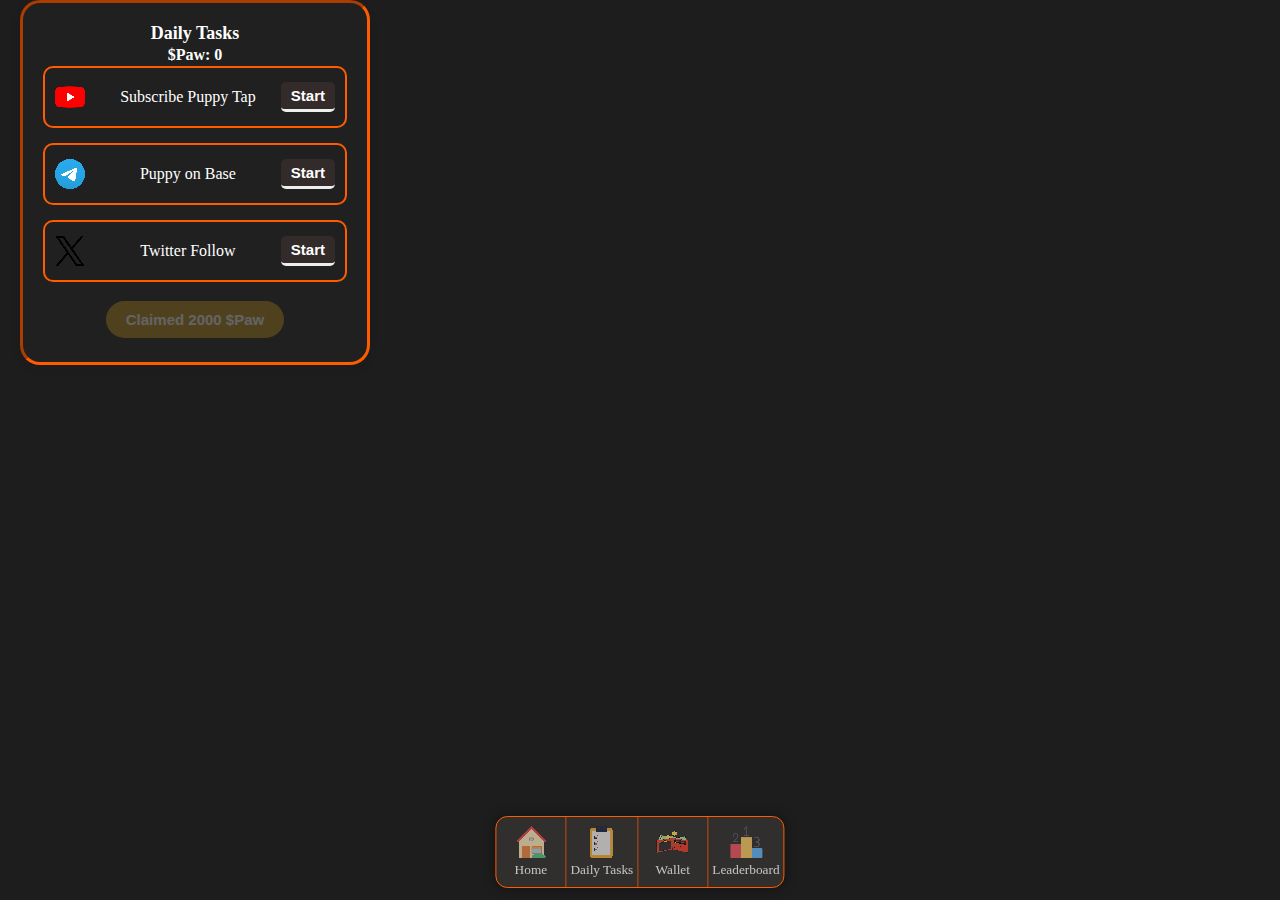
==== commit 01a1f3cf: "asdf" ====
--- a/daily_tasks.html
+++ b/daily_tasks.html
@@ -9,29 +9,29 @@
     <link rel="stylesheet" type="text/css" href="themes.css">
 </head>
 <body>
-    <!-- Game navigation -->
-    <nav id="game_nav" class="flex">
+     <!-- Game navigation -->
+     <nav id="game_nav" class="flex">
         <a href="index.html#home">
             <figure>
-                <img src="./assets/icons/pixel_puppy_white.png" alt="Play" class="invert_alt">
+                <img src="./assets/home.png" alt="Play" class="invert_alt">
                 <figcaption>Home</figcaption>
             </figure>
         </a>
         <a href="daily_tasks.html">
             <figure>
-                <img src="./assets/icons/tasks.png" alt="Daily Tasks" class="invert_alt">
+                <img src="./assets/tasks.png" alt="Daily Tasks" class="invert_alt">
                 <figcaption>Daily Tasks</figcaption>
             </figure>
         </a>
         <a href="wallet.html">
             <figure>
-                <img src="./assets/icons/wallet.png" alt="Wallet" class="invert_alt">
+                <img src="./assets/wallet.png" alt="Wallet" class="invert_alt">
                 <figcaption>Wallet</figcaption>
             </figure>
         </a>
         <a href="leaderboard.html">
             <figure>
-                <img src="./assets/icons/leaderboard.png" alt="Leaderboard" class="invert_alt">
+                <img src="./assets/leaderboard.png" alt="Leaderboard" class="invert_alt">
                 <figcaption>Leaderboard</figcaption>
             </figure>
         </a>
--- a/puppy_clicker.css
+++ b/puppy_clicker.css
@@ -861,7 +861,7 @@
     -webkit-touch-callout: none;
     animation: falling_puppy 2.5s ease-in forwards;
 }
-@keyframes falling_puppy { to {transform: translateY(790px)} }
+@keyframes falling_puppy { to {transform: translateY(790px)} } }
 .falling_puppy.mirror:not(.falling_boost) {
     animation: falling_puppy_mirror 2.5s ease-in forwards;
     filter: drop-shadow(-8px 8px 4px rgba(0, 0, 0, 0.5)) !important;
@@ -2689,3 +2689,27 @@
     .status_progress_bar { border-radius: 0; border-right: none; border-left: none; }
     #tripane .button_icon { visibility: hidden; position: absolute; }
 }
+
+.tap-area {
+    position: relative;
+    display: flex; /* Use flexbox for centering */
+    flex-direction: column; /* Stack items vertically */
+    align-items: center; /* Center items horizontally */
+    margin-top: 20px; /* Add some space above */
+}
+
+.tap-count {
+    font-size: 24px; /* Adjust font size as needed */
+    margin-bottom: 10px; /* Space between count and image */
+}
+
+.puppy-image {
+    cursor: pointer;
+    transition: transform 0.1s; /* Smooth transition for scaling */
+    width: 120px; /* Increase the width of the image */
+    height: auto; /* Maintain aspect ratio */
+}
+
+.tap-animation {
+    transform: scale(1.1); /* Scale up */
+}
